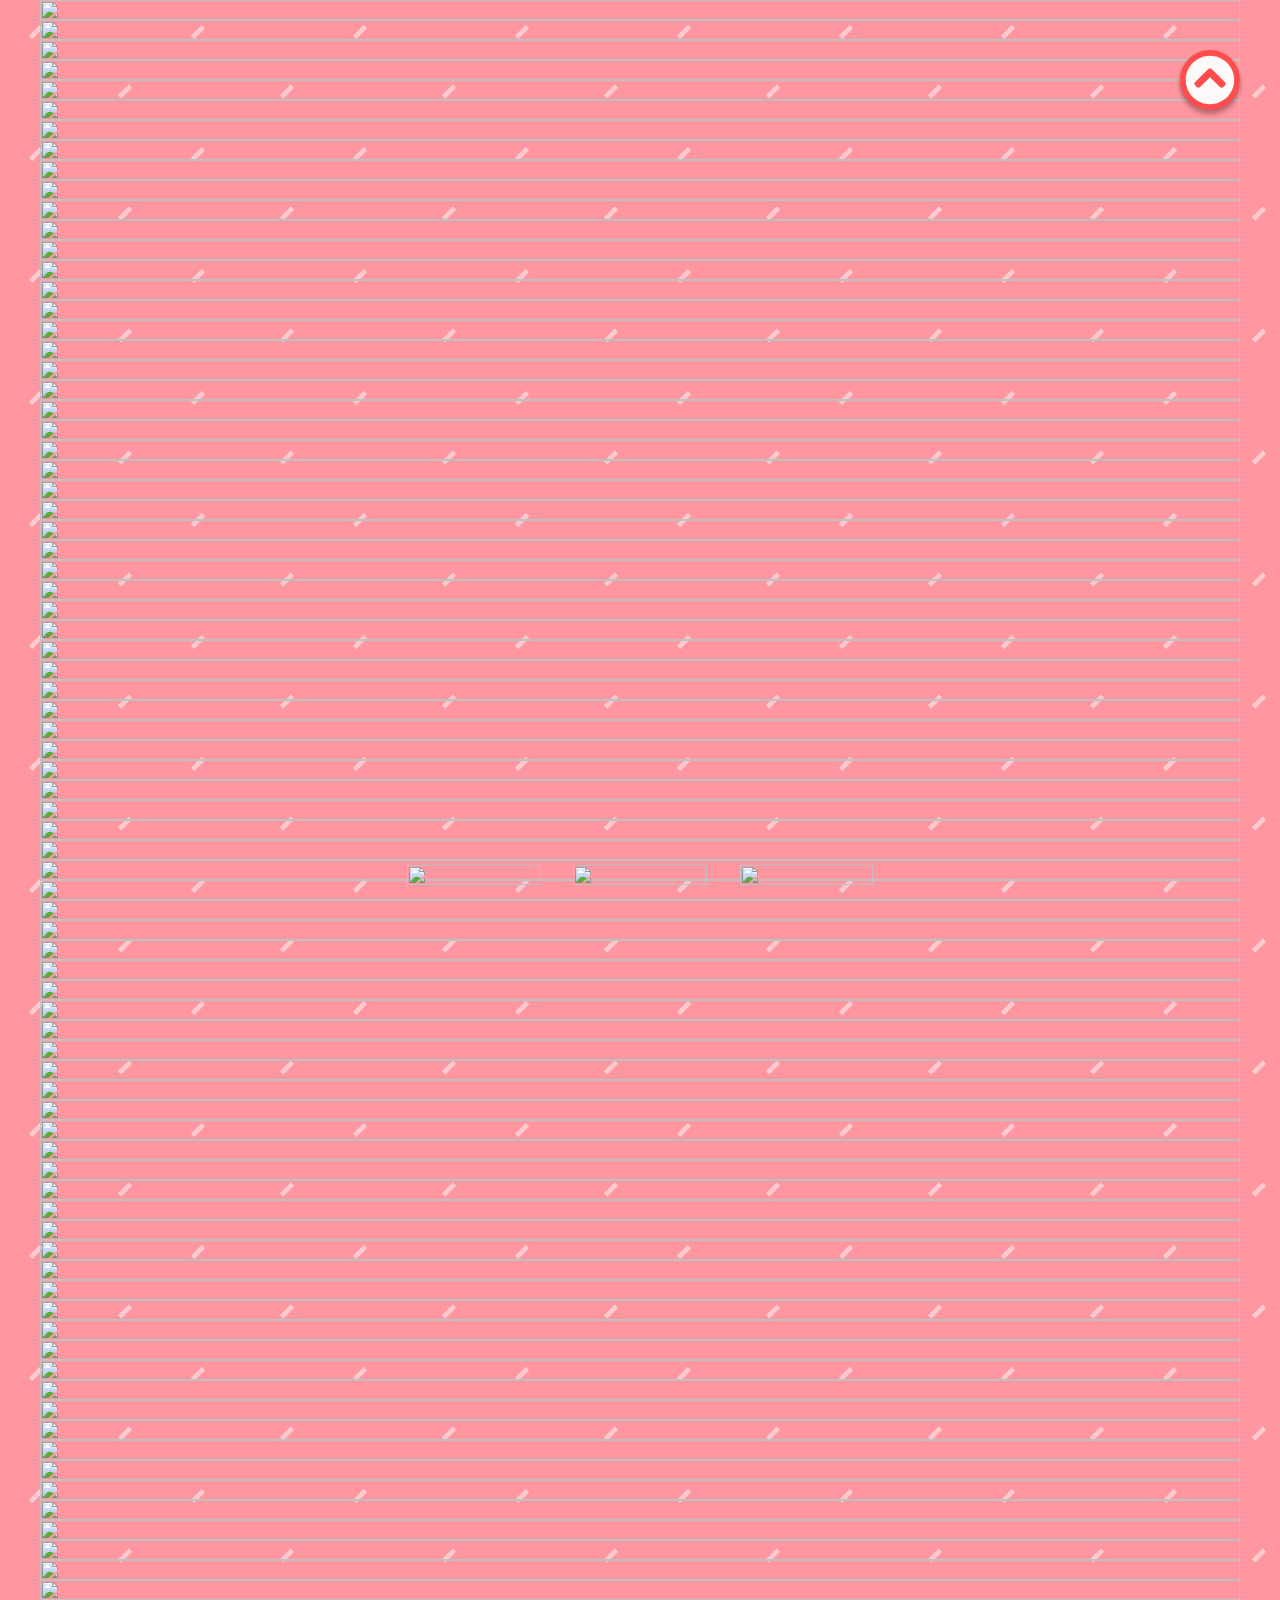
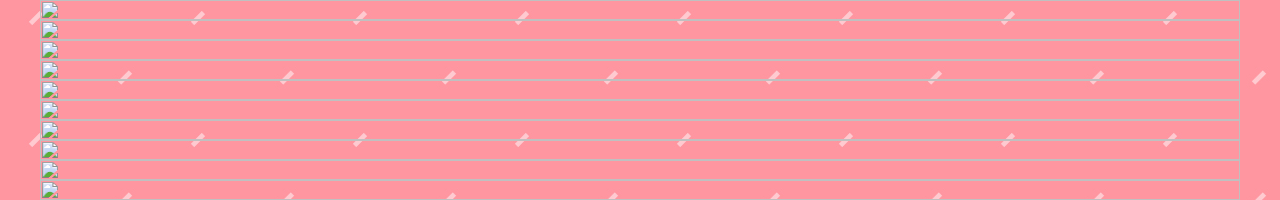
==== index_test.html @ 6b6ee04b "Create index_test.html" ====
<html class="h-100">
<head>
  <meta charset="utf-8">
  <meta name="viewport" content="width=device-width, initial-scale=1, shrink-to-fit=no">
  <meta http-equiv="Content-Type" content="text/html; charset=utf-8"/>
  <title>過年大賞 - 吃貨大團</title>


<!-- CSS -->
<link rel="stylesheet" href="css/bootstrap4-toggle.min.css"></link>
<link rel="stylesheet" href="/docs/4.2/dist/css/bootstrap.css"></link>
<link rel="stylesheet" href="/docs/4.2/assets/css/docs.min.css"></link>
<link rel="stylesheet" href="css/3.3.7_bootstrap.min.css"></link>
<link rel="stylesheet" href="css/4.3.1_bootstrap.min.css"></link>
<link rel="stylesheet" href="css/bootstrap-grid.css"></link>
<link rel="stylesheet" href="css/bootstrap-grid.min.css"></link>
<link rel="stylesheet" href="css/bootstrap-reboot.css"></link>
<link rel="stylesheet" href="css/bootstrap-reboot.min.css"></link>
<link rel="stylesheet" href="css/bootstrap.css"></link>
<link rel="stylesheet" href="css/bootstrap.min.css"></link>
<link rel="stylesheet" href="css/benwon.css"></link>
<link rel="stylesheet" href="https://fonts.googleapis.com/css?family=Noto+Sans+TC&display=swap"></link>
<!-- CSS -->

<!-- JS -->
<script src="js/2.0.0/jquery.min.js"></script>
<script src="js/fontawesome/all.js"></script>
<script src="js/bootstrap4-toggle.min.js"></script>
<script src="js/popper.min.js"></script>
<script src="js/2.1.1/jquery.min.js"></script>
<script src="js/bootstrap.min.js"></script>
<script src="js/4.3.1/bootstrap.min.js"></script>
<script src="js/jquery-3.3.1.slim.min.js"></script>
<script src="js/3.3.7/bootstrap.min.js"></script>
<script src="js/2.0.0/jquery.min.js"></script>
<script src="js/jquery.twzipcode.min.js"></script>

<script type="text/javascript">
$(function() {
   /* 按下GoTop按鈕時的事件 */
   $('#gotop').click(function(){
       jQuery("html,body").animate({
         scrollTop:0
     },500);
 });
   /* 偵測卷軸滑動時，往下滑超過400px就讓GoTop按鈕出現 */
   $(window).scroll(function() {
       if ( $(this).scrollTop() > 300){
           $('#gotop').fadeIn("fast");
       } else {
           $('#gotop').stop().fadeOut("fast");
       }
   });
});
</script>
<!-- JS -->


</head>
<body>

<!-- web 回到最上層 -->
<div class="visible-md visible-lg">
  <a id="gotop" class="gotop_web" href="#">
     <i class="fa fa-chevron-circle-up gotop"></i>
  </a>
</div>
<!-- 回到最上層 -->

<!-- phone 回到最上層 -->
<div class="hidden-md hidden-lg">
  <a id="gotop" class="gotop_phone" href="#">
     <i class="fa fa-chevron-circle-up gotop"></i>
  </a>
</div>
<!-- 回到最上層 -->




<!-- 粉色底 -->
<div class="container-fluid pink_bottom" >

  <!-- 選單 -->
  <nav class="navbar fixed-bottom navbar-expand-sm navbar-dark pa0000 ma0000">

    <div class="container pa0000 col-12 col-md-8 col-xl-5" >
      <div class="col-3 pa0000">
        <a href="#a1"><img src="https://benwon.com.tw/image/data/20191225_benwon_newyear/d5b363641e5aa5dc1235199806712f78_1.png" class="width-100" ></a>
      </div>
      <div class="col-3 pa0000">
        <a href="#a2"><img src="https://benwon.com.tw/image/data/20191225_benwon_newyear/dce71774c117b3118dbc6b7d6d781676_1.png" class="width-100" ></a>
      </div>
      <div class="col-3 pa0000">
        <a href="#a3"><img src="https://benwon.com.tw/image/data/20191225_benwon_newyear/ce1d564bc2757f6e315a436136288b8f_1.png" class="width-100" ></a>
      </div>
    </div>

  </nav>
  <!-- 選單 -->


  <!-- op 主視覺 -->
  <div class="row justify-content-center" >
    <div class="col-12 width-1200 text-center pa0000 ma0000">
      <img class="width-100" src="https://benwon.com.tw/image/data/20191225_benwon_newyear/9dd5358bbbd50cfa659d531ad199a2a5_1.png" >
    </div>
  </div>

  <!-- 1-1 -->
  <div class="row justify-content-center" >
    <div name="a1" id="a1" class="col-12 width-1200 text-center pa0000 ma0000">
      <img class="width-100" src="https://benwon.com.tw/image/data/20191225_benwon_newyear/1/1/10a7e444625e7c54da4c39823a22770e_1.png" >
    </div>
  </div>
  <div class="row justify-content-center" >
    <div class="col-12 width-1200 text-center pa0000 ma0000">
      <img class="width-100" src="https://benwon.com.tw/image/data/20191225_benwon_newyear/1/1/e33ea218fc88e838eaa5242079fefa49_1.png" >
    </div>
  </div>
  <div class="row justify-content-center" >
    <div class="col-12 width-1200 text-center pa0000 ma0000">
      <img class="width-100" src="https://benwon.com.tw/image/data/20191225_benwon_newyear/1/1/f6473c9826086217e27f3d893f518b14_1.png" >
    </div>
  </div>
  <div class="row justify-content-center" >
    <div class="col-12 width-1200 text-center pa0000 ma0000">
      <img class="width-100" src="https://benwon.com.tw/image/data/20191225_benwon_newyear/1/1/02e845501cda66d89813f9406341fba9_1.png" >
    </div>
  </div>
  <div class="row justify-content-center" >
    <div class="col-12 width-1200 text-center pa0000 ma0000">
      <img class="width-100" src="https://benwon.com.tw/image/data/20191225_benwon_newyear/1/1/652defcda0dc59f5ce1eead8829e4b36_1.png" >
    </div>
  </div>
  <div class="row justify-content-center" >
    <div class="col-12 width-1200 text-center pa0000 ma0000">
      <img class="width-100" src="https://benwon.com.tw/image/data/20191225_benwon_newyear/1/1/a9a0917dbcb43e2a004e886d0595c6ae_1.png" >
    </div>
  </div>
  <div class="row justify-content-center" >
    <div class="col-12 width-1200 text-center pa0000 ma0000">
      <img class="width-100" src="https://benwon.com.tw/image/data/20191225_benwon_newyear/1/1/823ba78a32d08da67420959ee616b868_1.png" >
    </div>
  </div>




    <!-- 1-2 -->
  <div class="row justify-content-center" >
    <div class="col-12 width-1200 text-center pa0000 ma0000">
      <img class="width-100" src="https://benwon.com.tw/image/data/20191225_benwon_newyear/1/2/785ae212bcb470ec2f7d8e1f20ff708e_1.png" >
    </div>
  </div>
  <div class="row justify-content-center" >
    <div class="col-12 width-1200 text-center pa0000 ma0000">
      <img class="width-100" src="https://benwon.com.tw/image/data/20191225_benwon_newyear/1/2/f5b3d91dda7d88bba6074415e177355d_1.png" >
    </div>
  </div>
  <div class="row justify-content-center" >
    <div class="col-12 width-1200 text-center pa0000 ma0000">
      <img class="width-100" src="https://benwon.com.tw/image/data/20191225_benwon_newyear/1/2/423dc9ea1bbd27f1a61b300643931fbd_1.png" >
    </div>
  </div>
  <div class="row justify-content-center" >
    <div class="col-12 width-1200 text-center pa0000 ma0000">
      <img class="width-100" src="https://benwon.com.tw/image/data/20191225_benwon_newyear/1/2/7fd2a36085b81e47da5821ff1ff10bd4_1.png" >
    </div>
  </div>
  <div class="row justify-content-center" >
    <div class="col-12 width-1200 text-center pa0000 ma0000">
      <img class="width-100" src="https://benwon.com.tw/image/data/20191225_benwon_newyear/1/2/8423c78527a285c98d11e0f15523a0ce_1.png" >
    </div>
  </div>
  <div class="row justify-content-center" >
    <div class="col-12 width-1200 text-center pa0000 ma0000">
      <img class="width-100" src="https://benwon.com.tw/image/data/20191225_benwon_newyear/1/2/e3fa6cffa9545a4960a5583e0bfa33d9_1.png" >
    </div>
  </div>

    <!-- 1-3 -->
  <div class="row justify-content-center" >
    <div class="col-12 width-1200 text-center pa0000 ma0000">
      <img class="width-100" src="https://benwon.com.tw/image/data/20191225_benwon_newyear/1/3/e3142d406f706ae2ec3622d96eb81e3d_1.png" >
    </div>
  </div>
  <div class="row justify-content-center" >
    <div class="col-12 width-1200 text-center pa0000 ma0000">
      <img class="width-100" src="https://benwon.com.tw/image/data/20191225_benwon_newyear/1/3/683eb8ced22b3451721403d68ea2626e_1.png" >
    </div>
  </div>
  <div class="row justify-content-center" >
    <div class="col-12 width-1200 text-center pa0000 ma0000">
      <img class="width-100" src="https://benwon.com.tw/image/data/20191225_benwon_newyear/1/3/06286a163141108cc9e3d9a59fca6542_1.png" >
    </div>
  </div>
  <div class="row justify-content-center" >
    <div class="col-12 width-1200 text-center pa0000 ma0000">
      <img class="width-100" src="https://benwon.com.tw/image/data/20191225_benwon_newyear/1/3/5ea6998473f3e4183d27d18a538fa1cc_1.png" >
    </div>
  </div>
  <div class="row justify-content-center" >
    <div class="col-12 width-1200 text-center pa0000 ma0000">
      <img class="width-100" src="https://benwon.com.tw/image/data/20191225_benwon_newyear/1/3/1cb4e1b6d386846505d6394640e27024_1.png" >
    </div>
  </div>
  <div class="row justify-content-center" >
    <div class="col-12 width-1200 text-center pa0000 ma0000">
      <img class="width-100" src="https://benwon.com.tw/image/data/20191225_benwon_newyear/1/3/24cdc9f127b3124086deaae3cac085f4_1.png" >
    </div>
  </div>
  <div class="row justify-content-center" >
    <div class="col-12 width-1200 text-center pa0000 ma0000">
      <img class="width-100" src="https://benwon.com.tw/image/data/20191225_benwon_newyear/1/3/ca91afc858d873bc63b75917412b5e51_1.png" >
    </div>
  </div>


    <!-- 2-1 -->
  <div class="row justify-content-center" >
    <div name="a2" id="a2" class="col-12 width-1200 text-center pa0000 ma0000">
      <img class="width-100" src="https://benwon.com.tw/image/data/20191225_benwon_newyear/2/1/794d341acf531d474482b6b88567042c_1.png" >
    </div>
  </div>
  <div class="row justify-content-center" >
    <div class="col-12 width-1200 text-center pa0000 ma0000">
      <img class="width-100" src="https://benwon.com.tw/image/data/20191225_benwon_newyear/2/1/93835c2cc843626ee272fbb09ccce04b_1.png" >
    </div>
  </div>
  <div class="row justify-content-center" >
    <div class="col-12 width-1200 text-center pa0000 ma0000">
      <img class="width-100" src="https://benwon.com.tw/image/data/20191225_benwon_newyear/2/1/f4a68331663ef9bc81f2c0ebe9751cad_1.png" >
    </div>
  </div>
  <div class="row justify-content-center" >
    <div class="col-12 width-1200 text-center pa0000 ma0000">
      <img class="width-100" src="https://benwon.com.tw/image/data/20191225_benwon_newyear/2/1/01ffd0fb36a49edbab7ef30a893aa867_1.png" >
    </div>
  </div>
  <div class="row justify-content-center" >
    <div class="col-12 width-1200 text-center pa0000 ma0000">
      <img class="width-100" src="https://benwon.com.tw/image/data/20191225_benwon_newyear/2/1/5f11dbef7fd2693e3c0499f891d4980c_1.png" >
    </div>
  </div>
  <div class="row justify-content-center" >
    <div class="col-12 width-1200 text-center pa0000 ma0000">
      <img class="width-100" src="https://benwon.com.tw/image/data/20191225_benwon_newyear/2/1/4529af14754359d8694b12af924b2a02_1.png" >
    </div>
  </div>
  <div class="row justify-content-center" >
    <div class="col-12 width-1200 text-center pa0000 ma0000">
      <img class="width-100" src="https://benwon.com.tw/image/data/20191225_benwon_newyear/2/1/8470991e74703e5463b14fd87b7b1ddf_1.png" >
    </div>
  </div>
  <div class="row justify-content-center" >
    <div class="col-12 width-1200 text-center pa0000 ma0000">
      <img class="width-100" src="https://benwon.com.tw/image/data/20191225_benwon_newyear/2/1/5a1abfc038732e446bf7982fb9e7e7d7_1.png" >
    </div>
  </div>
  <div class="row justify-content-center" >
    <div class="col-12 width-1200 text-center pa0000 ma0000">
      <img class="width-100" src="https://benwon.com.tw/image/data/20191225_benwon_newyear/2/1/a19eb1baa25c778a122c9f9b577fcea3_1.png" >
    </div>
  </div>
  <div class="row justify-content-center" >
    <div class="col-12 width-1200 text-center pa0000 ma0000">
      <img class="width-100" src="https://benwon.com.tw/image/data/20191225_benwon_newyear/2/1/adbf011e0967406e7226dae0e7a86ad2_1.png" >
    </div>
  </div>

    <!-- 2-2 -->
  <div class="row justify-content-center" >
    <div class="col-12 width-1200 text-center pa0000 ma0000">
      <img class="width-100" src="https://benwon.com.tw/image/data/20191225_benwon_newyear/2/2/10caa411955af4e7e92da128fec74d2b_1.png" >
    </div>
  </div>
  <div class="row justify-content-center" >
    <div class="col-12 width-1200 text-center pa0000 ma0000">
      <img class="width-100" src="https://benwon.com.tw/image/data/20191225_benwon_newyear/2/2/60dddaa9d99b6c168f7b08524823bb36_1.png" >
    </div>
  </div>
  <div class="row justify-content-center" >
    <div class="col-12 width-1200 text-center pa0000 ma0000">
      <img class="width-100" src="https://benwon.com.tw/image/data/20191225_benwon_newyear/2/2/a5d95d23ab66b45b67a9ed76d8926814_1.png" >
    </div>
  </div>
  <div class="row justify-content-center" >
    <div class="col-12 width-1200 text-center pa0000 ma0000">
      <img class="width-100" src="https://benwon.com.tw/image/data/20191225_benwon_newyear/2/2/83c534fe0eb5742246a681911b6474f5_1.png" >
    </div>
  </div>
  <div class="row justify-content-center" >
    <div class="col-12 width-1200 text-center pa0000 ma0000">
      <img class="width-100" src="https://benwon.com.tw/image/data/20191225_benwon_newyear/2/2/4335dda874fe55e849d0d8155645aa26_1.png" >
    </div>
  </div>
  <div class="row justify-content-center" >
    <div class="col-12 width-1200 text-center pa0000 ma0000">
      <img class="width-100" src="https://benwon.com.tw/image/data/20191225_benwon_newyear/2/2/e73c0d970258bfc735c6c879353ae947_1.png" >
    </div>
  </div>

    <!-- 2-3 -->
  <div class="row justify-content-center" >
    <div class="col-12 width-1200 text-center pa0000 ma0000">
      <img class="width-100" src="https://benwon.com.tw/image/data/20191225_benwon_newyear/2/3/5a3dae85c7054ac3795b0c2d95d75145_1.png" >
    </div>
  </div>
  <div class="row justify-content-center" >
    <div class="col-12 width-1200 text-center pa0000 ma0000">
      <img class="width-100" src="https://benwon.com.tw/image/data/20191225_benwon_newyear/2/3/710a035b96ef7e68e695840efec7d4bb_1.png" >
    </div>
  </div>
  <div class="row justify-content-center" >
    <div class="col-12 width-1200 text-center pa0000 ma0000">
      <img class="width-100" src="https://benwon.com.tw/image/data/20191225_benwon_newyear/2/3/d94d68eced88a4b3b93afdaad9a433dc_1.png" >
    </div>
  </div>
  <div class="row justify-content-center" >
    <div class="col-12 width-1200 text-center pa0000 ma0000">
      <img class="width-100" src="https://benwon.com.tw/image/data/20191225_benwon_newyear/2/3/614c95710bbd7e49241c802bb4122bb8_1.png" >
    </div>
  </div>
  <div class="row justify-content-center" >
    <div class="col-12 width-1200 text-center pa0000 ma0000">
      <img class="width-100" src="https://benwon.com.tw/image/data/20191225_benwon_newyear/2/3/dbf7877ab634461cdef629da15ef9b71_1.png" >
    </div>
  </div>
  <div class="row justify-content-center" >
    <div class="col-12 width-1200 text-center pa0000 ma0000">
      <img class="width-100" src="https://benwon.com.tw/image/data/20191225_benwon_newyear/2/3/81911dc94cccb606628931cb54c9c377_1.png" >
    </div>
  </div>
  <div class="row justify-content-center" >
    <div class="col-12 width-1200 text-center pa0000 ma0000">
      <img class="width-100" src="https://benwon.com.tw/image/data/20191225_benwon_newyear/2/3/c4e7cfb4dafa0fc8e430d30a88a9bae6_1.png" >
    </div>
  </div>
  <div class="row justify-content-center" >
    <div class="col-12 width-1200 text-center pa0000 ma0000">
      <img class="width-100" src="https://benwon.com.tw/image/data/20191225_benwon_newyear/2/3/c7c9f3c31360a88af71062c79a25552a_1.png" >
    </div>
  </div>


    <!-- 2-4 -->
  <div class="row justify-content-center" >
    <div class="col-12 width-1200 text-center pa0000 ma0000">
      <img class="width-100" src="https://benwon.com.tw/image/data/20191225_benwon_newyear/2/4/aa78938f7920f7a156eeb34ea0368552_1.png" >
    </div>
  </div>
  <div class="row justify-content-center" >
    <div class="col-12 width-1200 text-center pa0000 ma0000">
      <img class="width-100" src="https://benwon.com.tw/image/data/20191225_benwon_newyear/2/4/22b16ff7559c313d3db4f87844e8cc33_1.png" >
    </div>
  </div>
  <div class="row justify-content-center" >
    <div class="col-12 width-1200 text-center pa0000 ma0000">
      <img class="width-100" src="https://benwon.com.tw/image/data/20191225_benwon_newyear/2/4/29a0db0305e3a6db81e91cdf78606272_1.png" >
    </div>
  </div>
  <div class="row justify-content-center" >
    <div class="col-12 width-1200 text-center pa0000 ma0000">
      <img class="width-100" src="https://benwon.com.tw/image/data/20191225_benwon_newyear/2/4/96506d39783a64a7a0785b00f8c210b4_1.png" >
    </div>
  </div>
  <div class="row justify-content-center" >
    <div class="col-12 width-1200 text-center pa0000 ma0000">
      <img class="width-100" src="https://benwon.com.tw/image/data/20191225_benwon_newyear/2/4/9ed5a624e0a4822ed0d72525b5f71d1b_1.png" >
    </div>
  </div>
  <div class="row justify-content-center" >
    <div class="col-12 width-1200 text-center pa0000 ma0000">
      <img class="width-100" src="https://benwon.com.tw/image/data/20191225_benwon_newyear/2/4/2eb35576fc16beb4ab8e09db381e2552_1.png" >
    </div>
  </div>


    <!-- 3-1 -->
  <div class="row justify-content-center" >
    <div name="a3" id="a3" class="col-12 width-1200 text-center pa0000 ma0000">
      <img class="width-100" src="https://benwon.com.tw/image/data/20191225_benwon_newyear/3/1/5aca3197abe635ce41dab5d565a70b47_1.png" >
    </div>
  </div>
  <div class="row justify-content-center" >
    <div class="col-12 width-1200 text-center pa0000 ma0000">
      <img class="width-100" src="https://benwon.com.tw/image/data/20191225_benwon_newyear/3/1/a566feb2d5b57d0aef049cd52a538ba5_1.png" >
    </div>
  </div>
  <div class="row justify-content-center" >
    <div class="col-12 width-1200 text-center pa0000 ma0000">
      <img class="width-100" src="https://benwon.com.tw/image/data/20191225_benwon_newyear/3/1/8907e0b07a1659590c98da85d2b4c149_1.png" >
    </div>
  </div>
  <div class="row justify-content-center" >
    <div class="col-12 width-1200 text-center pa0000 ma0000">
      <img class="width-100" src="https://benwon.com.tw/image/data/20191225_benwon_newyear/3/1/3cf346fc98dbf1fd482e6be18d7c2965_1.png" >
    </div>
  </div>
  <div class="row justify-content-center" >
    <div class="col-12 width-1200 text-center pa0000 ma0000">
      <img class="width-100" src="https://benwon.com.tw/image/data/20191225_benwon_newyear/3/1/4cf40b0ca869ca6c8f0223049bc809a9_1.png" >
    </div>
  </div>
  <div class="row justify-content-center" >
    <div class="col-12 width-1200 text-center pa0000 ma0000">
      <img class="width-100" src="https://benwon.com.tw/image/data/20191225_benwon_newyear/3/1/988b4d06ac063acf72b8186ca423afed_1.png" >
    </div>
  </div>
  <div class="row justify-content-center" >
    <div class="col-12 width-1200 text-center pa0000 ma0000">
      <img class="width-100" src="https://benwon.com.tw/image/data/20191225_benwon_newyear/3/1/447d9532dae014494053dd30c138ac9f_1.png" >
    </div>
  </div>
  <div class="row justify-content-center" >
    <div class="col-12 width-1200 text-center pa0000 ma0000">
      <img class="width-100" src="https://benwon.com.tw/image/data/20191225_benwon_newyear/3/1/c227a7d1ce8bc09be4a760b9a36b6824_1.png" >
    </div>
  </div>


    <!-- 3-2 -->
  <div class="row justify-content-center" >
    <div class="col-12 width-1200 text-center pa0000 ma0000">
      <img class="width-100" src="https://benwon.com.tw/image/data/20191225_benwon_newyear/3/2/d69e3df734f5a71ecae2bc040132b492_1.png" >
    </div>
  </div>
  <div class="row justify-content-center" >
    <div class="col-12 width-1200 text-center pa0000 ma0000">
      <img class="width-100" src="https://benwon.com.tw/image/data/20191225_benwon_newyear/3/2/3b34413b18444fd499c7709846d524ab_1.png" >
    </div>
  </div>
  <div class="row justify-content-center" >
    <div class="col-12 width-1200 text-center pa0000 ma0000">
      <img class="width-100" src="https://benwon.com.tw/image/data/20191225_benwon_newyear/3/2/975c73aea3080c5f910e93b80921cb48_1.png" >
    </div>
  </div>
  <div class="row justify-content-center" >
    <div class="col-12 width-1200 text-center pa0000 ma0000">
      <img class="width-100" src="https://benwon.com.tw/image/data/20191225_benwon_newyear/3/2/0ed8449014912cba054a289e98eb0396_1.png" >
    </div>
  </div>
  <div class="row justify-content-center" >
    <div class="col-12 width-1200 text-center pa0000 ma0000">
      <img class="width-100" src="https://benwon.com.tw/image/data/20191225_benwon_newyear/3/2/bdde9942bf0280e97392dc215d56e18c_1.png" >
    </div>
  </div>
  <div class="row justify-content-center" >
    <div class="col-12 width-1200 text-center pa0000 ma0000">
      <img class="width-100" src="https://benwon.com.tw/image/data/20191225_benwon_newyear/3/2/344a62db41f1e8cee9dff00e9e5720cd_1.png" >
    </div>
  </div>
  <div class="row justify-content-center" >
    <div class="col-12 width-1200 text-center pa0000 ma0000">
      <img class="width-100" src="https://benwon.com.tw/image/data/20191225_benwon_newyear/3/2/8648745a498ae8cb453e69567e49beee_1.png" >
    </div>
  </div>
  <div class="row justify-content-center" >
    <div class="col-12 width-1200 text-center pa0000 ma0000">
      <img class="width-100" src="https://benwon.com.tw/image/data/20191225_benwon_newyear/3/2/4619bd9002053edd0d33112d82df9695_1.png" >
    </div>
  </div>
  <div class="row justify-content-center" >
    <div class="col-12 width-1200 text-center pa0000 ma0000">
      <img class="width-100" src="https://benwon.com.tw/image/data/20191225_benwon_newyear/3/2/04d661b89d05020b8ccc24ec68853921_1.png" >
    </div>
  </div>
  <div class="row justify-content-center" >
    <div class="col-12 width-1200 text-center pa0000 ma0000">
      <img class="width-100" src="https://benwon.com.tw/image/data/20191225_benwon_newyear/3/2/b299a5d86221ad9fcb54b077bea8a894_1.png" >
    </div>
  </div>


    <!-- 3-3 -->
  <div class="row justify-content-center" >
    <div class="col-12 width-1200 text-center pa0000 ma0000">
      <img class="width-100" src="https://benwon.com.tw/image/data/20191225_benwon_newyear/3/3/31a80d55195aa10bdf8a0b8107e7bf56_1.png" >
    </div>
  </div>
  <div class="row justify-content-center" >
    <div class="col-12 width-1200 text-center pa0000 ma0000">
      <img class="width-100" src="https://benwon.com.tw/image/data/20191225_benwon_newyear/3/3/2dbafd9688b9dcd6e7060a1ce8570495_1.png" >
    </div>
  </div>
  <div class="row justify-content-center" >
    <div class="col-12 width-1200 text-center pa0000 ma0000">
      <img class="width-100" src="https://benwon.com.tw/image/data/20191225_benwon_newyear/3/3/712767c932f3ee14b256170a4fc3d508_1.png" >
    </div>
  </div>
  <div class="row justify-content-center" >
    <div class="col-12 width-1200 text-center pa0000 ma0000">
      <img class="width-100" src="https://benwon.com.tw/image/data/20191225_benwon_newyear/3/3/979a5e74de414109f5d835e53f3ceabf_1.png" >
    </div>
  </div>
  <div class="row justify-content-center" >
    <div class="col-12 width-1200 text-center pa0000 ma0000">
      <img class="width-100" src="https://benwon.com.tw/image/data/20191225_benwon_newyear/3/3/d9177884c195c66acd3a3674a98361ed_1.png" >
    </div>
  </div>
  <div class="row justify-content-center" >
    <div class="col-12 width-1200 text-center pa0000 ma0000">
      <img class="width-100" src="https://benwon.com.tw/image/data/20191225_benwon_newyear/3/3/5893b6bde78d6d6dafa032e87b864bfa_1.png" >
    </div>
  </div>
  <div class="row justify-content-center" >
    <div class="col-12 width-1200 text-center pa0000 ma0000">
      <img class="width-100" src="https://benwon.com.tw/image/data/20191225_benwon_newyear/3/3/32ad27401a2c5c8b7edf0a90b14aeba9_1.png" >
    </div>
  </div>


    <!-- 3-4 -->
  <div class="row justify-content-center" >
    <div class="col-12 width-1200 text-center pa0000 ma0000">
      <img class="width-100" src="https://benwon.com.tw/image/data/20191225_benwon_newyear/3/4/cc3a39de57a441f03c6d3e49da9e6dde_1.png" >
    </div>
  </div>
  <div class="row justify-content-center" >
    <div class="col-12 width-1200 text-center pa0000 ma0000">
      <img class="width-100" src="https://benwon.com.tw/image/data/20191225_benwon_newyear/3/4/81c0e442ab6ed67f2bbd1f6582f8d51a_1.png" >
    </div>
  </div>
  <div class="row justify-content-center" >
    <div class="col-12 width-1200 text-center pa0000 ma0000">
      <img class="width-100" src="https://benwon.com.tw/image/data/20191225_benwon_newyear/3/4/01d6f005ec55705791ba5a120ef5b138_1.png" >
    </div>
  </div>
  <div class="row justify-content-center" >
    <div class="col-12 width-1200 text-center pa0000 ma0000">
      <img class="width-100" src="https://benwon.com.tw/image/data/20191225_benwon_newyear/3/4/dcc8c82f820361ed528aba0b1ce2234d_1.png" >
    </div>
  </div>
  <div class="row justify-content-center" >
    <div class="col-12 width-1200 text-center pa0000 ma0000">
      <img class="width-100" src="https://benwon.com.tw/image/data/20191225_benwon_newyear/3/4/98becb573127d164b644022a9a708b70_1.png" >
    </div>
  </div>
  <div class="row justify-content-center" >
    <div class="col-12 width-1200 text-center pa0000 ma0000">
      <img class="width-100" src="https://benwon.com.tw/image/data/20191225_benwon_newyear/3/4/d658eb3467bb483f5e848e53c7b117a1_1.png" >
    </div>
  </div>
  <div class="row justify-content-center" >
    <div class="col-12 width-1200 text-center pa0000 ma0000">
      <img class="width-100" src="https://benwon.com.tw/image/data/20191225_benwon_newyear/3/4/6ac65a1de9f89cace4b3c824e2444a1f_1.png" >
    </div>
  </div>


    <!-- 3-5 -->
  <div class="row justify-content-center" >
    <div class="col-12 width-1200 text-center pa0000 ma0000">
      <img class="width-100" src="https://benwon.com.tw/image/data/20191225_benwon_newyear/3/5/804b3c9eb7c3c33924c28b415ef88a25_1.png" >
    </div>
  </div>
  <div class="row justify-content-center" >
    <div class="col-12 width-1200 text-center pa0000 ma0000">
      <img class="width-100" src="https://benwon.com.tw/image/data/20191225_benwon_newyear/3/5/1ff6d0b3fba0c459c641908a08044ac0_1.png" >
    </div>
  </div>
  <div class="row justify-content-center" >
    <div class="col-12 width-1200 text-center pa0000 ma0000">
      <img class="width-100" src="https://benwon.com.tw/image/data/20191225_benwon_newyear/3/5/f02a9722f447ac199eb783d4f52b70ed_1.png" >
    </div>
  </div>
  <div class="row justify-content-center" >
    <div class="col-12 width-1200 text-center pa0000 ma0000">
      <img class="width-100" src="https://benwon.com.tw/image/data/20191225_benwon_newyear/3/5/965d5338a2f48a9a02a621498a0090af_1.png" >
    </div>
  </div>
  <div class="row justify-content-center" >
    <div class="col-12 width-1200 text-center pa0000 ma0000">
      <img class="width-100" src="https://benwon.com.tw/image/data/20191225_benwon_newyear/3/5/92cb84b159d551ccf46b17a525f5c527_1.png" >
    </div>
  </div>
  <div class="row justify-content-center" >
    <div class="col-12 width-1200 text-center pa0000 ma0000">
      <img class="width-100" src="https://benwon.com.tw/image/data/20191225_benwon_newyear/3/5/56d6d28b4fd811e55037fb62a20119e0_1.png" >
    </div>
  </div>
  <div class="row justify-content-center" >
    <div class="col-12 width-1200 text-center pa0000 ma0000">
      <img class="width-100" src="https://benwon.com.tw/image/data/20191225_benwon_newyear/3/5/522307e465c65e8837d0cd7a8a8b5f0a_1.png" >
    </div>
  </div>


</div>
<!-- 粉色底 -->


</body>
</html>
---- css/bootstrap4-toggle.min.css ----
.btn-group-xs>.btn, .btn-xs {
  padding: .35rem .4rem .25rem;
  font-size: .875rem;
  line-height: .5;
  border-radius: .2rem
}
.checkbox label .toggle, .checkbox-inline .toggle {
  margin-left: -1.25rem;
  margin-right: .35rem
}
.toggle {
  position: relative;
  overflow: hidden
}
.toggle.btn.btn-light, .toggle.btn.btn-outline-light {
  border-color: rgba(0, 0, 0, .15)
}
.toggle input[type=checkbox] {
  display: none
}
.toggle-group {
  position: absolute;
  width: 200%;
  top: 0;
  bottom: 0;
  left: 0;
  transition: left .35s;
  -webkit-transition: left .35s;
  -moz-user-select: none;
  -webkit-user-select: none
}
.toggle-group label, .toggle-group span {
  cursor: pointer
}
.toggle.off .toggle-group {
  left: -100%
}
.toggle-on {
  position: absolute;
  top: 0;
  bottom: 0;
  left: 0;
  right: 50%;
  margin: 0;
  border: 0;
  border-radius: 0
}
.toggle-off {
  position: absolute;
  top: 0;
  bottom: 0;
  left: 50%;
  right: 0;
  margin: 0;
  border: 0;
  border-radius: 0;
  box-shadow: none
}
.toggle-handle {
  position: relative;
  margin: 0 auto;
  padding-top: 0;
  padding-bottom: 0;
  height: 100%;
  width: 0;
  border-width: 0 1px;
  background-color: #fff
}
.toggle.btn-outline-primary .toggle-handle {
  background-color: var(--primary);
  border-color: var(--primary)
}
.toggle.btn-outline-secondary .toggle-handle {
  background-color: var(--secondary);
  border-color: var(--secondary)
}
.toggle.btn-outline-success .toggle-handle {
  background-color: var(--success);
  border-color: var(--success)
}
.toggle.btn-outline-danger .toggle-handle {
  background-color: var(--danger);
  border-color: var(--danger)
}
.toggle.btn-outline-warning .toggle-handle {
  background-color: var(--warning);
  border-color: var(--warning)
}
.toggle.btn-outline-info .toggle-handle {
  background-color: var(--info);
  border-color: var(--info)
}
.toggle.btn-outline-light .toggle-handle {
  background-color: var(--light);
  border-color: var(--light)
}
.toggle.btn-outline-dark .toggle-handle {
  background-color: var(--dark);
  border-color: var(--dark)
}
.toggle[class*=btn-outline]:hover .toggle-handle {
  background-color: var(--light);
  opacity: .5
}
.toggle.btn {
  min-width: 3.7rem;
  min-height: 2.15rem
}
.toggle-on.btn {
  padding-right: 1.5rem
}
.toggle-off.btn {
  padding-left: 1.5rem
}
.toggle.btn-lg {
  min-width: 5rem;
  min-height: 2.815rem
}
.toggle-on.btn-lg {
  padding-right: 2rem
}
.toggle-off.btn-lg {
  padding-left: 2rem
}
.toggle-handle.btn-lg {
  width: 2.5rem
}
.toggle.btn-sm {
  min-width: 3.125rem;
  min-height: 1.938rem
}
.toggle-on.btn-sm {
  padding-right: 1rem
}
.toggle-off.btn-sm {
  padding-left: 1rem
}
.toggle.btn-xs {
  min-width: 2.19rem;
  min-height: 1.375rem
}
.toggle-on.btn-xs {
  padding-right: .8rem
}
.toggle-off.btn-xs {
  padding-left: .8rem
}
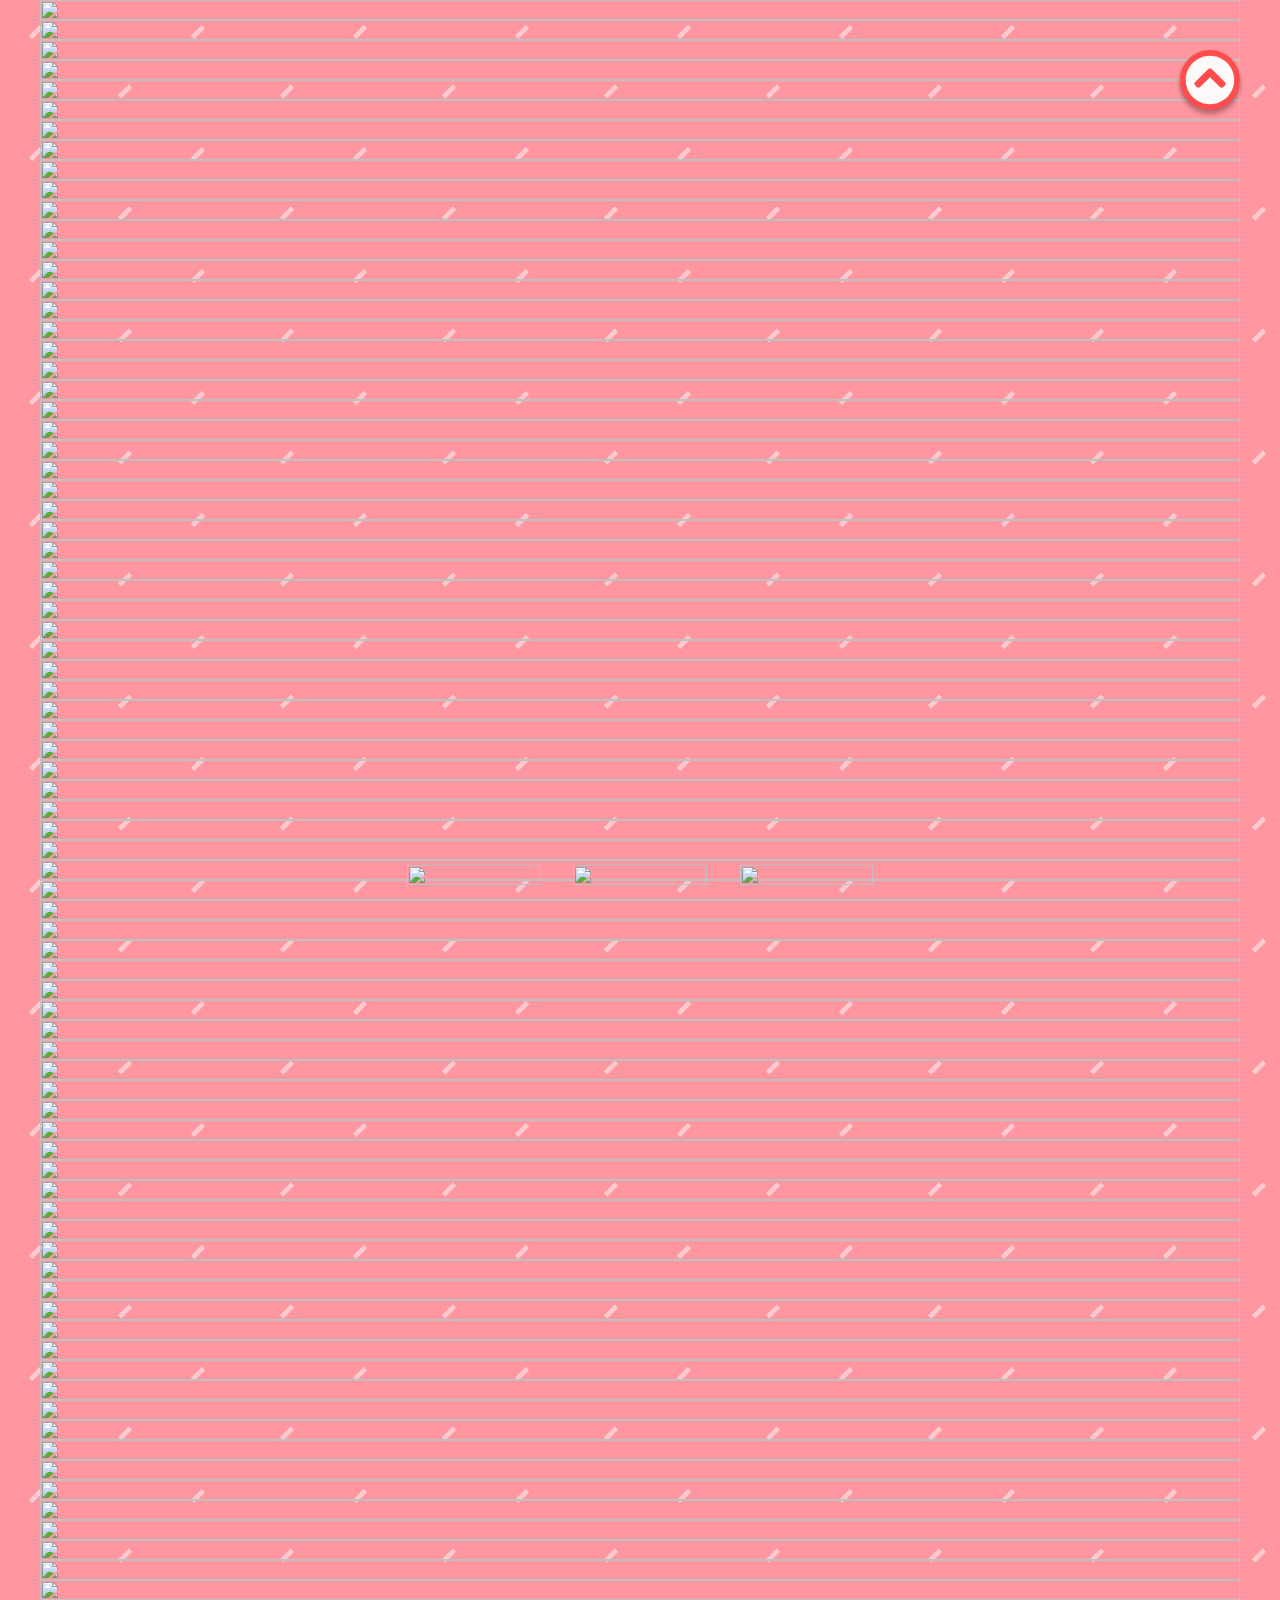
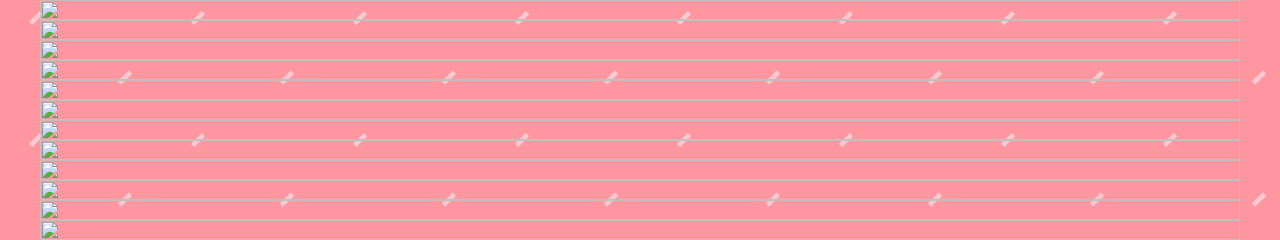
==== commit 9443fa79: "800" ====
--- a/index_test.html
+++ b/index_test.html
@@ -3,7 +3,7 @@
   <meta charset="utf-8">
   <meta name="viewport" content="width=device-width, initial-scale=1, shrink-to-fit=no">
   <meta http-equiv="Content-Type" content="text/html; charset=utf-8"/>
-  <title>過年大賞 - 吃貨大團</title>
+  <title>過年大賞 - 吃貨大團(測試機)</title>
 
 
 <!-- CSS -->
@@ -103,44 +103,54 @@
   <!-- op 主視覺 -->
   <div class="row justify-content-center" >
     <div class="col-12 width-1200 text-center pa0000 ma0000">
-      <img class="width-100" src="https://benwon.com.tw/image/data/20191225_benwon_newyear/9dd5358bbbd50cfa659d531ad199a2a5_1.png" >
+      <img class="width-100" src="https://benwon.com.tw/image/data/20191225_benwon_newyear/e817dc7fcf4e9640ce5b7855c7f459f1_1.jpg" >
+    </div>
+  </div>
+  <div class="row justify-content-center" >
+    <div class="col-12 width-1200 text-center pa0000 ma0000">
+      <img class="width-100" src="https://benwon.com.tw/image/data/20191225_benwon_newyear/e69b941353a3bb60b9b6bfccd59fd2f1_1.png" >
     </div>
   </div>
 
   <!-- 1-1 -->
   <div class="row justify-content-center" >
     <div name="a1" id="a1" class="col-12 width-1200 text-center pa0000 ma0000">
-      <img class="width-100" src="https://benwon.com.tw/image/data/20191225_benwon_newyear/1/1/10a7e444625e7c54da4c39823a22770e_1.png" >
-    </div>
-  </div>
-  <div class="row justify-content-center" >
-    <div class="col-12 width-1200 text-center pa0000 ma0000">
-      <img class="width-100" src="https://benwon.com.tw/image/data/20191225_benwon_newyear/1/1/e33ea218fc88e838eaa5242079fefa49_1.png" >
-    </div>
-  </div>
-  <div class="row justify-content-center" >
-    <div class="col-12 width-1200 text-center pa0000 ma0000">
-      <img class="width-100" src="https://benwon.com.tw/image/data/20191225_benwon_newyear/1/1/f6473c9826086217e27f3d893f518b14_1.png" >
-    </div>
-  </div>
-  <div class="row justify-content-center" >
-    <div class="col-12 width-1200 text-center pa0000 ma0000">
-      <img class="width-100" src="https://benwon.com.tw/image/data/20191225_benwon_newyear/1/1/02e845501cda66d89813f9406341fba9_1.png" >
-    </div>
-  </div>
-  <div class="row justify-content-center" >
-    <div class="col-12 width-1200 text-center pa0000 ma0000">
-      <img class="width-100" src="https://benwon.com.tw/image/data/20191225_benwon_newyear/1/1/652defcda0dc59f5ce1eead8829e4b36_1.png" >
-    </div>
-  </div>
-  <div class="row justify-content-center" >
-    <div class="col-12 width-1200 text-center pa0000 ma0000">
-      <img class="width-100" src="https://benwon.com.tw/image/data/20191225_benwon_newyear/1/1/a9a0917dbcb43e2a004e886d0595c6ae_1.png" >
-    </div>
-  </div>
-  <div class="row justify-content-center" >
-    <div class="col-12 width-1200 text-center pa0000 ma0000">
-      <img class="width-100" src="https://benwon.com.tw/image/data/20191225_benwon_newyear/1/1/823ba78a32d08da67420959ee616b868_1.png" >
+      <img class="width-100" src="https://benwon.com.tw/image/data/20191225_benwon_newyear/1/800-1/71ddc09b220c06fb57490b9ac7862439_1.png" >
+    </div>
+  </div>
+  <div class="row justify-content-center" >
+    <div class="col-12 width-1200 text-center pa0000 ma0000">
+      <img class="width-100" src="https://benwon.com.tw/image/data/20191225_benwon_newyear/1/800-1/4f13e127b5be6509be94ec7a5d66eb4f_1.png" >
+    </div>
+  </div>
+  <div class="row justify-content-center" >
+    <div class="col-12 width-1200 text-center pa0000 ma0000">
+      <img class="width-100" src="https://benwon.com.tw/image/data/20191225_benwon_newyear/1/800-1/ad468dd7b3ba11feaa1400bca0fdfdaf_1.png" >
+    </div>
+  </div>
+  <div class="row justify-content-center" >
+    <div class="col-12 width-1200 text-center pa0000 ma0000">
+      <img class="width-100" src="https://benwon.com.tw/image/data/20191225_benwon_newyear/1/800-1/b4bd2cf718b7993a15fea51d397ab9a1_1.png" >
+    </div>
+  </div>
+  <div class="row justify-content-center" >
+    <div class="col-12 width-1200 text-center pa0000 ma0000">
+      <img class="width-100" src="https://benwon.com.tw/image/data/20191225_benwon_newyear/1/800-1/82043e02f1d32c7d2498db5eeac163ac_1.png" >
+    </div>
+  </div>
+  <div class="row justify-content-center" >
+    <div class="col-12 width-1200 text-center pa0000 ma0000">
+      <img class="width-100" src="https://benwon.com.tw/image/data/20191225_benwon_newyear/1/800-1/cd1b0086697090a93d1a88c7e92b00d7_1.png" >
+    </div>
+  </div>
+  <div class="row justify-content-center" >
+    <div class="col-12 width-1200 text-center pa0000 ma0000">
+      <img class="width-100" src="https://benwon.com.tw/image/data/20191225_benwon_newyear/1/800-1/4dce10cff1a61fdb2c728328d3406ff9_1.png" >
+    </div>
+  </div>
+  <div class="row justify-content-center" >
+    <div class="col-12 width-1200 text-center pa0000 ma0000">
+      <img class="width-100" src="https://benwon.com.tw/image/data/20191225_benwon_newyear/1/800-1/90c86f9214ca122895aea3abc2ab5673_1.png" >
     </div>
   </div>
 
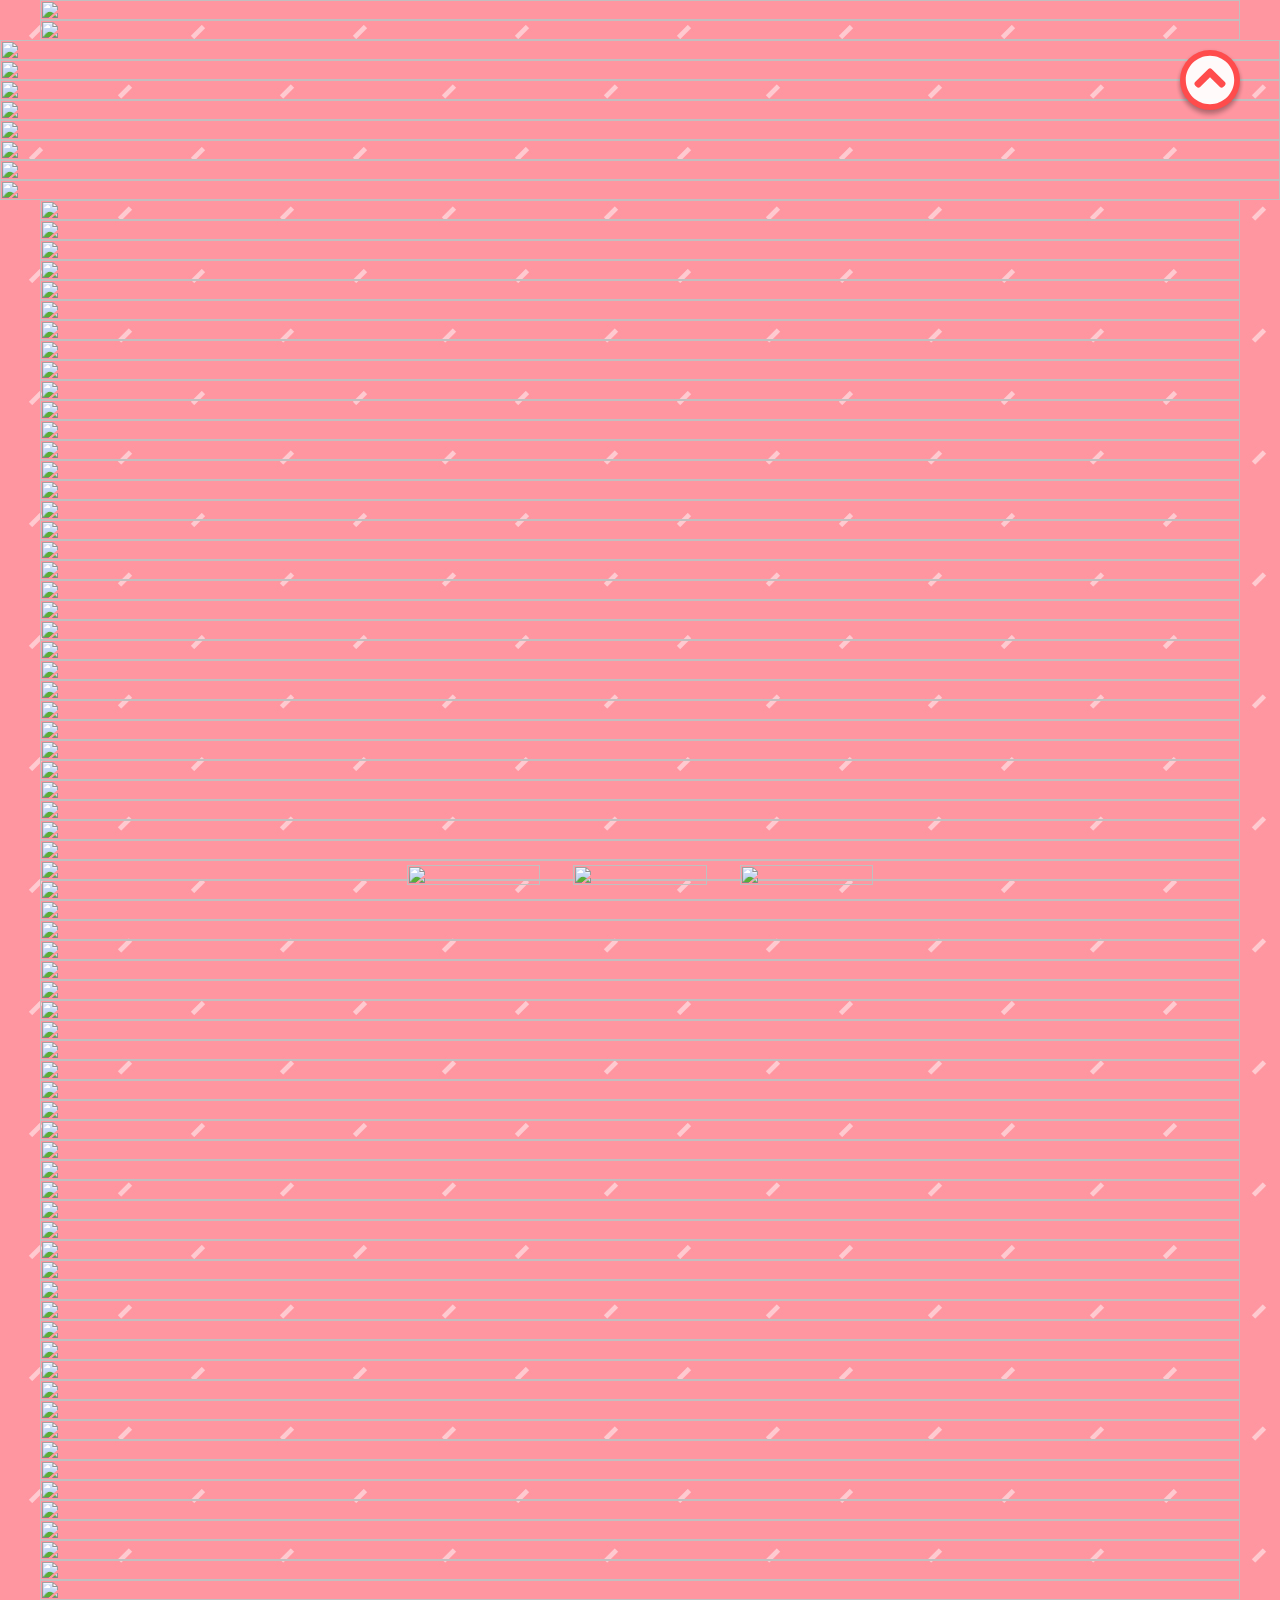
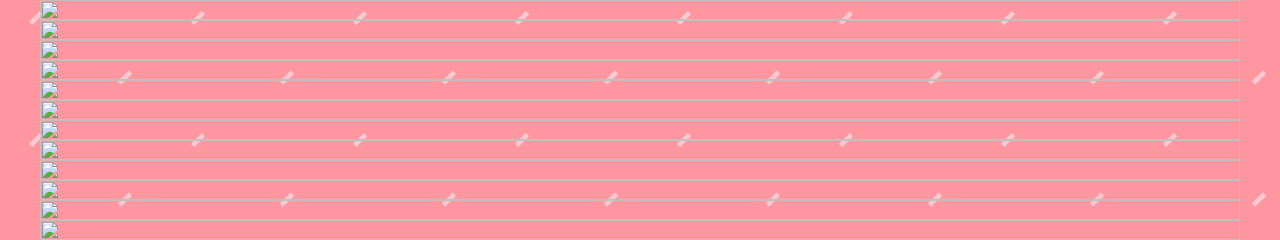
==== commit f2a2e2df: "d" ====
--- a/index_test.html
+++ b/index_test.html
@@ -114,42 +114,42 @@
 
   <!-- 1-1 -->
   <div class="row justify-content-center" >
-    <div name="a1" id="a1" class="col-12 width-1200 text-center pa0000 ma0000">
+    <div name="a1" id="a1" class="col-12 width-800 text-center pa0000 ma0000">
       <img class="width-100" src="https://benwon.com.tw/image/data/20191225_benwon_newyear/1/800-1/71ddc09b220c06fb57490b9ac7862439_1.png" >
     </div>
   </div>
   <div class="row justify-content-center" >
-    <div class="col-12 width-1200 text-center pa0000 ma0000">
+    <div class="col-12 width-800 text-center pa0000 ma0000">
       <img class="width-100" src="https://benwon.com.tw/image/data/20191225_benwon_newyear/1/800-1/4f13e127b5be6509be94ec7a5d66eb4f_1.png" >
     </div>
   </div>
   <div class="row justify-content-center" >
-    <div class="col-12 width-1200 text-center pa0000 ma0000">
+    <div class="col-12 width-800 text-center pa0000 ma0000">
       <img class="width-100" src="https://benwon.com.tw/image/data/20191225_benwon_newyear/1/800-1/ad468dd7b3ba11feaa1400bca0fdfdaf_1.png" >
     </div>
   </div>
   <div class="row justify-content-center" >
-    <div class="col-12 width-1200 text-center pa0000 ma0000">
+    <div class="col-12 width-800 text-center pa0000 ma0000">
       <img class="width-100" src="https://benwon.com.tw/image/data/20191225_benwon_newyear/1/800-1/b4bd2cf718b7993a15fea51d397ab9a1_1.png" >
     </div>
   </div>
   <div class="row justify-content-center" >
-    <div class="col-12 width-1200 text-center pa0000 ma0000">
+    <div class="col-12 width-800 text-center pa0000 ma0000">
       <img class="width-100" src="https://benwon.com.tw/image/data/20191225_benwon_newyear/1/800-1/82043e02f1d32c7d2498db5eeac163ac_1.png" >
     </div>
   </div>
   <div class="row justify-content-center" >
-    <div class="col-12 width-1200 text-center pa0000 ma0000">
+    <div class="col-12 width-800 text-center pa0000 ma0000">
       <img class="width-100" src="https://benwon.com.tw/image/data/20191225_benwon_newyear/1/800-1/cd1b0086697090a93d1a88c7e92b00d7_1.png" >
     </div>
   </div>
   <div class="row justify-content-center" >
-    <div class="col-12 width-1200 text-center pa0000 ma0000">
+    <div class="col-12 width-800 text-center pa0000 ma0000">
       <img class="width-100" src="https://benwon.com.tw/image/data/20191225_benwon_newyear/1/800-1/4dce10cff1a61fdb2c728328d3406ff9_1.png" >
     </div>
   </div>
   <div class="row justify-content-center" >
-    <div class="col-12 width-1200 text-center pa0000 ma0000">
+    <div class="col-12 width-800 text-center pa0000 ma0000">
       <img class="width-100" src="https://benwon.com.tw/image/data/20191225_benwon_newyear/1/800-1/90c86f9214ca122895aea3abc2ab5673_1.png" >
     </div>
   </div>
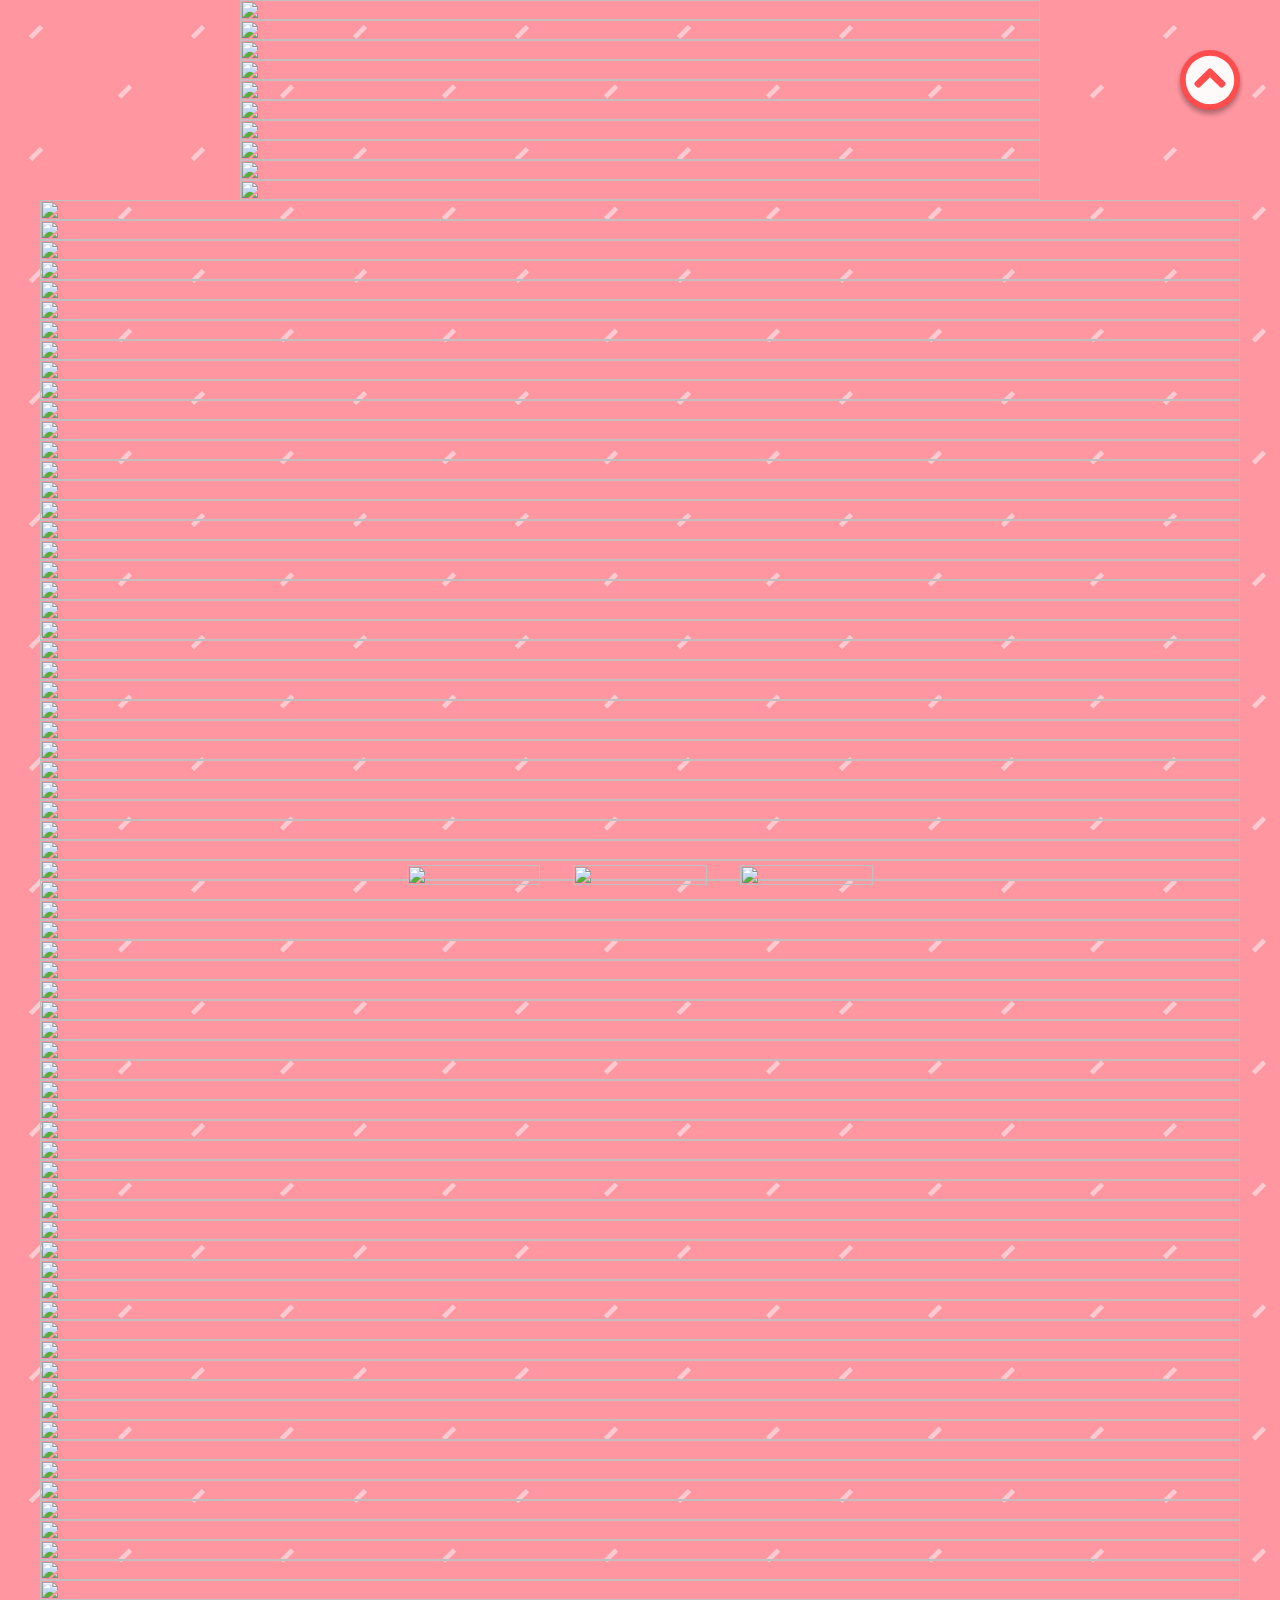
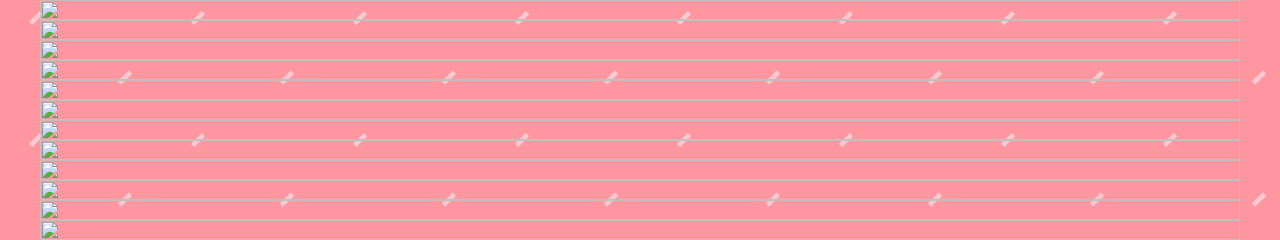
==== commit 53476ff2: "1" ====
--- a/index_test.html
+++ b/index_test.html
@@ -102,12 +102,12 @@
 
   <!-- op 主視覺 -->
   <div class="row justify-content-center" >
-    <div class="col-12 width-1200 text-center pa0000 ma0000">
+    <div class="col-12 width-800 text-center pa0000 ma0000">
       <img class="width-100" src="https://benwon.com.tw/image/data/20191225_benwon_newyear/e817dc7fcf4e9640ce5b7855c7f459f1_1.jpg" >
     </div>
   </div>
   <div class="row justify-content-center" >
-    <div class="col-12 width-1200 text-center pa0000 ma0000">
+    <div class="col-12 width-800 text-center pa0000 ma0000">
       <img class="width-100" src="https://benwon.com.tw/image/data/20191225_benwon_newyear/e69b941353a3bb60b9b6bfccd59fd2f1_1.png" >
     </div>
   </div>
--- a/css/benwon.css
+++ b/css/benwon.css
@@ -942,6 +942,10 @@
   max-width: 1200px;
 }
 
+.width-800 {
+  max-width: 800px;
+}
+
 /*下方logo*/
 .product_pg_bottom_logo {
   max-width: 70px;
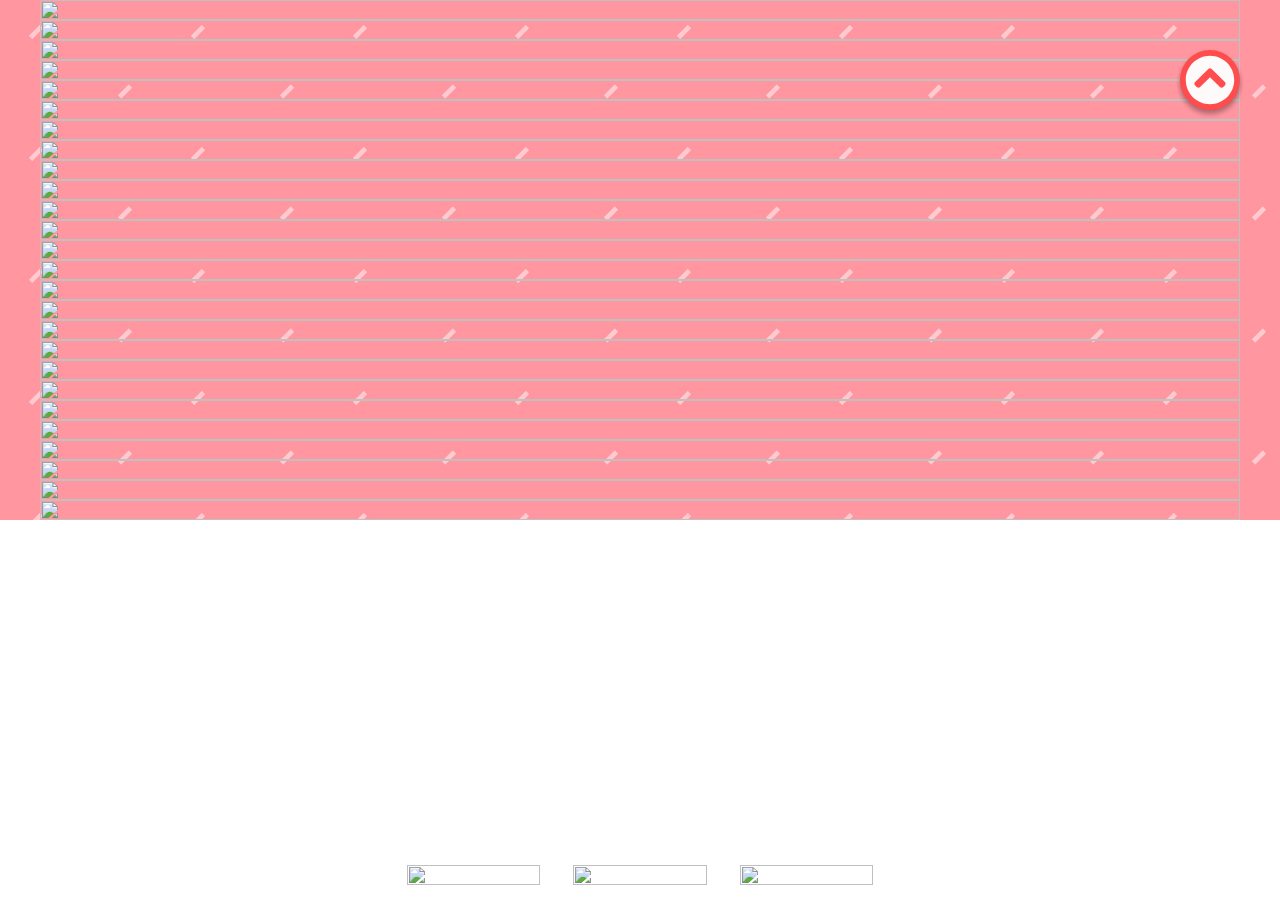
==== commit 312c2bb8: "3-2圖順序修改" ====
--- a/index_test.html
+++ b/index_test.html
@@ -102,497 +102,157 @@
 
   <!-- op 主視覺 -->
   <div class="row justify-content-center" >
-    <div class="col-12 width-800 text-center pa0000 ma0000">
-      <img class="width-100" src="https://benwon.com.tw/image/data/20191225_benwon_newyear/e817dc7fcf4e9640ce5b7855c7f459f1_1.jpg" >
-    </div>
-  </div>
-  <div class="row justify-content-center" >
-    <div class="col-12 width-800 text-center pa0000 ma0000">
-      <img class="width-100" src="https://benwon.com.tw/image/data/20191225_benwon_newyear/e69b941353a3bb60b9b6bfccd59fd2f1_1.png" >
+    <div class="col-12 width-1200 text-center pa0000 ma0000">
+      <img class="width-100" src="https://benwon.com.tw/image/data/20191225_benwon_newyear/op/59483fa7397e3f9cf8fa5c3bba8da13a_1.png" >
+    </div>
+  </div>
+  <div class="row justify-content-center" >
+    <div class="col-12 width-1200 text-center pa0000 ma0000">
+      <img class="width-100" src="https://benwon.com.tw/image/data/20191225_benwon_newyear/op/6423945c44c39a1f4ae176e8423bc297_1.png" >
     </div>
   </div>
 
   <!-- 1-1 -->
   <div class="row justify-content-center" >
-    <div name="a1" id="a1" class="col-12 width-800 text-center pa0000 ma0000">
-      <img class="width-100" src="https://benwon.com.tw/image/data/20191225_benwon_newyear/1/800-1/71ddc09b220c06fb57490b9ac7862439_1.png" >
-    </div>
-  </div>
-  <div class="row justify-content-center" >
-    <div class="col-12 width-800 text-center pa0000 ma0000">
-      <img class="width-100" src="https://benwon.com.tw/image/data/20191225_benwon_newyear/1/800-1/4f13e127b5be6509be94ec7a5d66eb4f_1.png" >
-    </div>
-  </div>
-  <div class="row justify-content-center" >
-    <div class="col-12 width-800 text-center pa0000 ma0000">
-      <img class="width-100" src="https://benwon.com.tw/image/data/20191225_benwon_newyear/1/800-1/ad468dd7b3ba11feaa1400bca0fdfdaf_1.png" >
-    </div>
-  </div>
-  <div class="row justify-content-center" >
-    <div class="col-12 width-800 text-center pa0000 ma0000">
-      <img class="width-100" src="https://benwon.com.tw/image/data/20191225_benwon_newyear/1/800-1/b4bd2cf718b7993a15fea51d397ab9a1_1.png" >
-    </div>
-  </div>
-  <div class="row justify-content-center" >
-    <div class="col-12 width-800 text-center pa0000 ma0000">
-      <img class="width-100" src="https://benwon.com.tw/image/data/20191225_benwon_newyear/1/800-1/82043e02f1d32c7d2498db5eeac163ac_1.png" >
-    </div>
-  </div>
-  <div class="row justify-content-center" >
-    <div class="col-12 width-800 text-center pa0000 ma0000">
-      <img class="width-100" src="https://benwon.com.tw/image/data/20191225_benwon_newyear/1/800-1/cd1b0086697090a93d1a88c7e92b00d7_1.png" >
-    </div>
-  </div>
-  <div class="row justify-content-center" >
-    <div class="col-12 width-800 text-center pa0000 ma0000">
-      <img class="width-100" src="https://benwon.com.tw/image/data/20191225_benwon_newyear/1/800-1/4dce10cff1a61fdb2c728328d3406ff9_1.png" >
-    </div>
-  </div>
-  <div class="row justify-content-center" >
-    <div class="col-12 width-800 text-center pa0000 ma0000">
-      <img class="width-100" src="https://benwon.com.tw/image/data/20191225_benwon_newyear/1/800-1/90c86f9214ca122895aea3abc2ab5673_1.png" >
-    </div>
-  </div>
-
-
-
-
-    <!-- 1-2 -->
-  <div class="row justify-content-center" >
-    <div class="col-12 width-1200 text-center pa0000 ma0000">
-      <img class="width-100" src="https://benwon.com.tw/image/data/20191225_benwon_newyear/1/2/785ae212bcb470ec2f7d8e1f20ff708e_1.png" >
-    </div>
-  </div>
-  <div class="row justify-content-center" >
-    <div class="col-12 width-1200 text-center pa0000 ma0000">
-      <img class="width-100" src="https://benwon.com.tw/image/data/20191225_benwon_newyear/1/2/f5b3d91dda7d88bba6074415e177355d_1.png" >
-    </div>
-  </div>
-  <div class="row justify-content-center" >
-    <div class="col-12 width-1200 text-center pa0000 ma0000">
-      <img class="width-100" src="https://benwon.com.tw/image/data/20191225_benwon_newyear/1/2/423dc9ea1bbd27f1a61b300643931fbd_1.png" >
-    </div>
-  </div>
-  <div class="row justify-content-center" >
-    <div class="col-12 width-1200 text-center pa0000 ma0000">
-      <img class="width-100" src="https://benwon.com.tw/image/data/20191225_benwon_newyear/1/2/7fd2a36085b81e47da5821ff1ff10bd4_1.png" >
-    </div>
-  </div>
-  <div class="row justify-content-center" >
-    <div class="col-12 width-1200 text-center pa0000 ma0000">
-      <img class="width-100" src="https://benwon.com.tw/image/data/20191225_benwon_newyear/1/2/8423c78527a285c98d11e0f15523a0ce_1.png" >
-    </div>
-  </div>
-  <div class="row justify-content-center" >
-    <div class="col-12 width-1200 text-center pa0000 ma0000">
-      <img class="width-100" src="https://benwon.com.tw/image/data/20191225_benwon_newyear/1/2/e3fa6cffa9545a4960a5583e0bfa33d9_1.png" >
-    </div>
-  </div>
-
-    <!-- 1-3 -->
-  <div class="row justify-content-center" >
-    <div class="col-12 width-1200 text-center pa0000 ma0000">
-      <img class="width-100" src="https://benwon.com.tw/image/data/20191225_benwon_newyear/1/3/e3142d406f706ae2ec3622d96eb81e3d_1.png" >
-    </div>
-  </div>
-  <div class="row justify-content-center" >
-    <div class="col-12 width-1200 text-center pa0000 ma0000">
-      <img class="width-100" src="https://benwon.com.tw/image/data/20191225_benwon_newyear/1/3/683eb8ced22b3451721403d68ea2626e_1.png" >
-    </div>
-  </div>
-  <div class="row justify-content-center" >
-    <div class="col-12 width-1200 text-center pa0000 ma0000">
-      <img class="width-100" src="https://benwon.com.tw/image/data/20191225_benwon_newyear/1/3/06286a163141108cc9e3d9a59fca6542_1.png" >
-    </div>
-  </div>
-  <div class="row justify-content-center" >
-    <div class="col-12 width-1200 text-center pa0000 ma0000">
-      <img class="width-100" src="https://benwon.com.tw/image/data/20191225_benwon_newyear/1/3/5ea6998473f3e4183d27d18a538fa1cc_1.png" >
-    </div>
-  </div>
-  <div class="row justify-content-center" >
-    <div class="col-12 width-1200 text-center pa0000 ma0000">
-      <img class="width-100" src="https://benwon.com.tw/image/data/20191225_benwon_newyear/1/3/1cb4e1b6d386846505d6394640e27024_1.png" >
-    </div>
-  </div>
-  <div class="row justify-content-center" >
-    <div class="col-12 width-1200 text-center pa0000 ma0000">
-      <img class="width-100" src="https://benwon.com.tw/image/data/20191225_benwon_newyear/1/3/24cdc9f127b3124086deaae3cac085f4_1.png" >
-    </div>
-  </div>
-  <div class="row justify-content-center" >
-    <div class="col-12 width-1200 text-center pa0000 ma0000">
-      <img class="width-100" src="https://benwon.com.tw/image/data/20191225_benwon_newyear/1/3/ca91afc858d873bc63b75917412b5e51_1.png" >
-    </div>
-  </div>
-
-
-    <!-- 2-1 -->
+    <div name="a1" id="a1" class="col-12 width-1200 text-center pa0000 ma0000">
+      <img class="width-100" src="#" >
+    </div>
+  </div>
+  <div class="row justify-content-center" >
+    <div class="col-12 width-1200 text-center pa0000 ma0000">
+      <img class="width-100" src="#" >
+    </div>
+  </div>
+
+  <!-- 1-2 -->
+  <div class="row justify-content-center" >
+    <div class="col-12 width-1200 text-center pa0000 ma0000">
+      <img class="width-100" src="#" >
+    </div>
+  </div>
+  <div class="row justify-content-center" >
+    <div class="col-12 width-1200 text-center pa0000 ma0000">
+      <img class="width-100" src="#" >
+    </div>
+  </div>
+
+  <!-- 1-3 -->
+  <div class="row justify-content-center" >
+    <div class="col-12 width-1200 text-center pa0000 ma0000">
+      <img class="width-100" src="#" >
+    </div>
+  </div>
+  <div class="row justify-content-center" >
+    <div class="col-12 width-1200 text-center pa0000 ma0000">
+      <img class="width-100" src="#" >
+    </div>
+  </div>
+
+  <!-- 2-1 -->
   <div class="row justify-content-center" >
     <div name="a2" id="a2" class="col-12 width-1200 text-center pa0000 ma0000">
-      <img class="width-100" src="https://benwon.com.tw/image/data/20191225_benwon_newyear/2/1/794d341acf531d474482b6b88567042c_1.png" >
-    </div>
-  </div>
-  <div class="row justify-content-center" >
-    <div class="col-12 width-1200 text-center pa0000 ma0000">
-      <img class="width-100" src="https://benwon.com.tw/image/data/20191225_benwon_newyear/2/1/93835c2cc843626ee272fbb09ccce04b_1.png" >
-    </div>
-  </div>
-  <div class="row justify-content-center" >
-    <div class="col-12 width-1200 text-center pa0000 ma0000">
-      <img class="width-100" src="https://benwon.com.tw/image/data/20191225_benwon_newyear/2/1/f4a68331663ef9bc81f2c0ebe9751cad_1.png" >
-    </div>
-  </div>
-  <div class="row justify-content-center" >
-    <div class="col-12 width-1200 text-center pa0000 ma0000">
-      <img class="width-100" src="https://benwon.com.tw/image/data/20191225_benwon_newyear/2/1/01ffd0fb36a49edbab7ef30a893aa867_1.png" >
-    </div>
-  </div>
-  <div class="row justify-content-center" >
-    <div class="col-12 width-1200 text-center pa0000 ma0000">
-      <img class="width-100" src="https://benwon.com.tw/image/data/20191225_benwon_newyear/2/1/5f11dbef7fd2693e3c0499f891d4980c_1.png" >
-    </div>
-  </div>
-  <div class="row justify-content-center" >
-    <div class="col-12 width-1200 text-center pa0000 ma0000">
-      <img class="width-100" src="https://benwon.com.tw/image/data/20191225_benwon_newyear/2/1/4529af14754359d8694b12af924b2a02_1.png" >
-    </div>
-  </div>
-  <div class="row justify-content-center" >
-    <div class="col-12 width-1200 text-center pa0000 ma0000">
-      <img class="width-100" src="https://benwon.com.tw/image/data/20191225_benwon_newyear/2/1/8470991e74703e5463b14fd87b7b1ddf_1.png" >
-    </div>
-  </div>
-  <div class="row justify-content-center" >
-    <div class="col-12 width-1200 text-center pa0000 ma0000">
-      <img class="width-100" src="https://benwon.com.tw/image/data/20191225_benwon_newyear/2/1/5a1abfc038732e446bf7982fb9e7e7d7_1.png" >
-    </div>
-  </div>
-  <div class="row justify-content-center" >
-    <div class="col-12 width-1200 text-center pa0000 ma0000">
-      <img class="width-100" src="https://benwon.com.tw/image/data/20191225_benwon_newyear/2/1/a19eb1baa25c778a122c9f9b577fcea3_1.png" >
-    </div>
-  </div>
-  <div class="row justify-content-center" >
-    <div class="col-12 width-1200 text-center pa0000 ma0000">
-      <img class="width-100" src="https://benwon.com.tw/image/data/20191225_benwon_newyear/2/1/adbf011e0967406e7226dae0e7a86ad2_1.png" >
-    </div>
-  </div>
-
-    <!-- 2-2 -->
-  <div class="row justify-content-center" >
-    <div class="col-12 width-1200 text-center pa0000 ma0000">
-      <img class="width-100" src="https://benwon.com.tw/image/data/20191225_benwon_newyear/2/2/10caa411955af4e7e92da128fec74d2b_1.png" >
-    </div>
-  </div>
-  <div class="row justify-content-center" >
-    <div class="col-12 width-1200 text-center pa0000 ma0000">
-      <img class="width-100" src="https://benwon.com.tw/image/data/20191225_benwon_newyear/2/2/60dddaa9d99b6c168f7b08524823bb36_1.png" >
-    </div>
-  </div>
-  <div class="row justify-content-center" >
-    <div class="col-12 width-1200 text-center pa0000 ma0000">
-      <img class="width-100" src="https://benwon.com.tw/image/data/20191225_benwon_newyear/2/2/a5d95d23ab66b45b67a9ed76d8926814_1.png" >
-    </div>
-  </div>
-  <div class="row justify-content-center" >
-    <div class="col-12 width-1200 text-center pa0000 ma0000">
-      <img class="width-100" src="https://benwon.com.tw/image/data/20191225_benwon_newyear/2/2/83c534fe0eb5742246a681911b6474f5_1.png" >
-    </div>
-  </div>
-  <div class="row justify-content-center" >
-    <div class="col-12 width-1200 text-center pa0000 ma0000">
-      <img class="width-100" src="https://benwon.com.tw/image/data/20191225_benwon_newyear/2/2/4335dda874fe55e849d0d8155645aa26_1.png" >
-    </div>
-  </div>
-  <div class="row justify-content-center" >
-    <div class="col-12 width-1200 text-center pa0000 ma0000">
-      <img class="width-100" src="https://benwon.com.tw/image/data/20191225_benwon_newyear/2/2/e73c0d970258bfc735c6c879353ae947_1.png" >
-    </div>
-  </div>
-
-    <!-- 2-3 -->
-  <div class="row justify-content-center" >
-    <div class="col-12 width-1200 text-center pa0000 ma0000">
-      <img class="width-100" src="https://benwon.com.tw/image/data/20191225_benwon_newyear/2/3/5a3dae85c7054ac3795b0c2d95d75145_1.png" >
-    </div>
-  </div>
-  <div class="row justify-content-center" >
-    <div class="col-12 width-1200 text-center pa0000 ma0000">
-      <img class="width-100" src="https://benwon.com.tw/image/data/20191225_benwon_newyear/2/3/710a035b96ef7e68e695840efec7d4bb_1.png" >
-    </div>
-  </div>
-  <div class="row justify-content-center" >
-    <div class="col-12 width-1200 text-center pa0000 ma0000">
-      <img class="width-100" src="https://benwon.com.tw/image/data/20191225_benwon_newyear/2/3/d94d68eced88a4b3b93afdaad9a433dc_1.png" >
-    </div>
-  </div>
-  <div class="row justify-content-center" >
-    <div class="col-12 width-1200 text-center pa0000 ma0000">
-      <img class="width-100" src="https://benwon.com.tw/image/data/20191225_benwon_newyear/2/3/614c95710bbd7e49241c802bb4122bb8_1.png" >
-    </div>
-  </div>
-  <div class="row justify-content-center" >
-    <div class="col-12 width-1200 text-center pa0000 ma0000">
-      <img class="width-100" src="https://benwon.com.tw/image/data/20191225_benwon_newyear/2/3/dbf7877ab634461cdef629da15ef9b71_1.png" >
-    </div>
-  </div>
-  <div class="row justify-content-center" >
-    <div class="col-12 width-1200 text-center pa0000 ma0000">
-      <img class="width-100" src="https://benwon.com.tw/image/data/20191225_benwon_newyear/2/3/81911dc94cccb606628931cb54c9c377_1.png" >
-    </div>
-  </div>
-  <div class="row justify-content-center" >
-    <div class="col-12 width-1200 text-center pa0000 ma0000">
-      <img class="width-100" src="https://benwon.com.tw/image/data/20191225_benwon_newyear/2/3/c4e7cfb4dafa0fc8e430d30a88a9bae6_1.png" >
-    </div>
-  </div>
-  <div class="row justify-content-center" >
-    <div class="col-12 width-1200 text-center pa0000 ma0000">
-      <img class="width-100" src="https://benwon.com.tw/image/data/20191225_benwon_newyear/2/3/c7c9f3c31360a88af71062c79a25552a_1.png" >
-    </div>
-  </div>
-
-
-    <!-- 2-4 -->
-  <div class="row justify-content-center" >
-    <div class="col-12 width-1200 text-center pa0000 ma0000">
-      <img class="width-100" src="https://benwon.com.tw/image/data/20191225_benwon_newyear/2/4/aa78938f7920f7a156eeb34ea0368552_1.png" >
-    </div>
-  </div>
-  <div class="row justify-content-center" >
-    <div class="col-12 width-1200 text-center pa0000 ma0000">
-      <img class="width-100" src="https://benwon.com.tw/image/data/20191225_benwon_newyear/2/4/22b16ff7559c313d3db4f87844e8cc33_1.png" >
-    </div>
-  </div>
-  <div class="row justify-content-center" >
-    <div class="col-12 width-1200 text-center pa0000 ma0000">
-      <img class="width-100" src="https://benwon.com.tw/image/data/20191225_benwon_newyear/2/4/29a0db0305e3a6db81e91cdf78606272_1.png" >
-    </div>
-  </div>
-  <div class="row justify-content-center" >
-    <div class="col-12 width-1200 text-center pa0000 ma0000">
-      <img class="width-100" src="https://benwon.com.tw/image/data/20191225_benwon_newyear/2/4/96506d39783a64a7a0785b00f8c210b4_1.png" >
-    </div>
-  </div>
-  <div class="row justify-content-center" >
-    <div class="col-12 width-1200 text-center pa0000 ma0000">
-      <img class="width-100" src="https://benwon.com.tw/image/data/20191225_benwon_newyear/2/4/9ed5a624e0a4822ed0d72525b5f71d1b_1.png" >
-    </div>
-  </div>
-  <div class="row justify-content-center" >
-    <div class="col-12 width-1200 text-center pa0000 ma0000">
-      <img class="width-100" src="https://benwon.com.tw/image/data/20191225_benwon_newyear/2/4/2eb35576fc16beb4ab8e09db381e2552_1.png" >
-    </div>
-  </div>
-
-
-    <!-- 3-1 -->
-  <div class="row justify-content-center" >
-    <div name="a3" id="a3" class="col-12 width-1200 text-center pa0000 ma0000">
-      <img class="width-100" src="https://benwon.com.tw/image/data/20191225_benwon_newyear/3/1/5aca3197abe635ce41dab5d565a70b47_1.png" >
-    </div>
-  </div>
-  <div class="row justify-content-center" >
-    <div class="col-12 width-1200 text-center pa0000 ma0000">
-      <img class="width-100" src="https://benwon.com.tw/image/data/20191225_benwon_newyear/3/1/a566feb2d5b57d0aef049cd52a538ba5_1.png" >
-    </div>
-  </div>
-  <div class="row justify-content-center" >
-    <div class="col-12 width-1200 text-center pa0000 ma0000">
-      <img class="width-100" src="https://benwon.com.tw/image/data/20191225_benwon_newyear/3/1/8907e0b07a1659590c98da85d2b4c149_1.png" >
-    </div>
-  </div>
-  <div class="row justify-content-center" >
-    <div class="col-12 width-1200 text-center pa0000 ma0000">
-      <img class="width-100" src="https://benwon.com.tw/image/data/20191225_benwon_newyear/3/1/3cf346fc98dbf1fd482e6be18d7c2965_1.png" >
-    </div>
-  </div>
-  <div class="row justify-content-center" >
-    <div class="col-12 width-1200 text-center pa0000 ma0000">
-      <img class="width-100" src="https://benwon.com.tw/image/data/20191225_benwon_newyear/3/1/4cf40b0ca869ca6c8f0223049bc809a9_1.png" >
-    </div>
-  </div>
-  <div class="row justify-content-center" >
-    <div class="col-12 width-1200 text-center pa0000 ma0000">
-      <img class="width-100" src="https://benwon.com.tw/image/data/20191225_benwon_newyear/3/1/988b4d06ac063acf72b8186ca423afed_1.png" >
-    </div>
-  </div>
-  <div class="row justify-content-center" >
-    <div class="col-12 width-1200 text-center pa0000 ma0000">
-      <img class="width-100" src="https://benwon.com.tw/image/data/20191225_benwon_newyear/3/1/447d9532dae014494053dd30c138ac9f_1.png" >
-    </div>
-  </div>
-  <div class="row justify-content-center" >
-    <div class="col-12 width-1200 text-center pa0000 ma0000">
-      <img class="width-100" src="https://benwon.com.tw/image/data/20191225_benwon_newyear/3/1/c227a7d1ce8bc09be4a760b9a36b6824_1.png" >
-    </div>
-  </div>
-
+      <img class="width-100" src="#" >
+    </div>
+  </div>
+  <div class="row justify-content-center" >
+    <div class="col-12 width-1200 text-center pa0000 ma0000">
+      <img class="width-100" src="#" >
+    </div>
+  </div>
+
+  <!-- 2-2 -->
+  <div class="row justify-content-center" >
+    <div class="col-12 width-1200 text-center pa0000 ma0000">
+      <img class="width-100" src="#" >
+    </div>
+  </div>
+  <div class="row justify-content-center" >
+    <div class="col-12 width-1200 text-center pa0000 ma0000">
+      <img class="width-100" src="#" >
+    </div>
+  </div>
+
+  <!-- 2-3 -->
+  <div class="row justify-content-center" >
+    <div class="col-12 width-1200 text-center pa0000 ma0000">
+      <img class="width-100" src="#" >
+    </div>
+  </div>
+  <div class="row justify-content-center" >
+    <div class="col-12 width-1200 text-center pa0000 ma0000">
+      <img class="width-100" src="#" >
+    </div>
+  </div>
+
+  <!-- 2-4 -->
+  <div class="row justify-content-center" >
+    <div class="col-12 width-1200 text-center pa0000 ma0000">
+      <img class="width-100" src="#" >
+    </div>
+  </div>
+  <div class="row justify-content-center" >
+    <div class="col-12 width-1200 text-center pa0000 ma0000">
+      <img class="width-100" src="#" >
+    </div>
+  </div>
+
+  <!-- 3-1 -->
+  <div class="row justify-content-center" >
+    <div name="a2" id="a2" class="col-12 width-1200 text-center pa0000 ma0000">
+      <img class="width-100" src="#" >
+    </div>
+  </div>
+  <div class="row justify-content-center" >
+    <div class="col-12 width-1200 text-center pa0000 ma0000">
+      <img class="width-100" src="#" >
+    </div>
+  </div>
 
     <!-- 3-2 -->
   <div class="row justify-content-center" >
     <div class="col-12 width-1200 text-center pa0000 ma0000">
-      <img class="width-100" src="https://benwon.com.tw/image/data/20191225_benwon_newyear/3/2/d69e3df734f5a71ecae2bc040132b492_1.png" >
-    </div>
-  </div>
-  <div class="row justify-content-center" >
-    <div class="col-12 width-1200 text-center pa0000 ma0000">
-      <img class="width-100" src="https://benwon.com.tw/image/data/20191225_benwon_newyear/3/2/3b34413b18444fd499c7709846d524ab_1.png" >
-    </div>
-  </div>
-  <div class="row justify-content-center" >
-    <div class="col-12 width-1200 text-center pa0000 ma0000">
-      <img class="width-100" src="https://benwon.com.tw/image/data/20191225_benwon_newyear/3/2/975c73aea3080c5f910e93b80921cb48_1.png" >
-    </div>
-  </div>
-  <div class="row justify-content-center" >
-    <div class="col-12 width-1200 text-center pa0000 ma0000">
-      <img class="width-100" src="https://benwon.com.tw/image/data/20191225_benwon_newyear/3/2/0ed8449014912cba054a289e98eb0396_1.png" >
-    </div>
-  </div>
-  <div class="row justify-content-center" >
-    <div class="col-12 width-1200 text-center pa0000 ma0000">
-      <img class="width-100" src="https://benwon.com.tw/image/data/20191225_benwon_newyear/3/2/bdde9942bf0280e97392dc215d56e18c_1.png" >
-    </div>
-  </div>
-  <div class="row justify-content-center" >
-    <div class="col-12 width-1200 text-center pa0000 ma0000">
-      <img class="width-100" src="https://benwon.com.tw/image/data/20191225_benwon_newyear/3/2/344a62db41f1e8cee9dff00e9e5720cd_1.png" >
-    </div>
-  </div>
-  <div class="row justify-content-center" >
-    <div class="col-12 width-1200 text-center pa0000 ma0000">
-      <img class="width-100" src="https://benwon.com.tw/image/data/20191225_benwon_newyear/3/2/8648745a498ae8cb453e69567e49beee_1.png" >
-    </div>
-  </div>
-  <div class="row justify-content-center" >
-    <div class="col-12 width-1200 text-center pa0000 ma0000">
-      <img class="width-100" src="https://benwon.com.tw/image/data/20191225_benwon_newyear/3/2/4619bd9002053edd0d33112d82df9695_1.png" >
-    </div>
-  </div>
-  <div class="row justify-content-center" >
-    <div class="col-12 width-1200 text-center pa0000 ma0000">
-      <img class="width-100" src="https://benwon.com.tw/image/data/20191225_benwon_newyear/3/2/04d661b89d05020b8ccc24ec68853921_1.png" >
-    </div>
-  </div>
-  <div class="row justify-content-center" >
-    <div class="col-12 width-1200 text-center pa0000 ma0000">
-      <img class="width-100" src="https://benwon.com.tw/image/data/20191225_benwon_newyear/3/2/b299a5d86221ad9fcb54b077bea8a894_1.png" >
-    </div>
-  </div>
-
-
-    <!-- 3-3 -->
-  <div class="row justify-content-center" >
-    <div class="col-12 width-1200 text-center pa0000 ma0000">
-      <img class="width-100" src="https://benwon.com.tw/image/data/20191225_benwon_newyear/3/3/31a80d55195aa10bdf8a0b8107e7bf56_1.png" >
-    </div>
-  </div>
-  <div class="row justify-content-center" >
-    <div class="col-12 width-1200 text-center pa0000 ma0000">
-      <img class="width-100" src="https://benwon.com.tw/image/data/20191225_benwon_newyear/3/3/2dbafd9688b9dcd6e7060a1ce8570495_1.png" >
-    </div>
-  </div>
-  <div class="row justify-content-center" >
-    <div class="col-12 width-1200 text-center pa0000 ma0000">
-      <img class="width-100" src="https://benwon.com.tw/image/data/20191225_benwon_newyear/3/3/712767c932f3ee14b256170a4fc3d508_1.png" >
-    </div>
-  </div>
-  <div class="row justify-content-center" >
-    <div class="col-12 width-1200 text-center pa0000 ma0000">
-      <img class="width-100" src="https://benwon.com.tw/image/data/20191225_benwon_newyear/3/3/979a5e74de414109f5d835e53f3ceabf_1.png" >
-    </div>
-  </div>
-  <div class="row justify-content-center" >
-    <div class="col-12 width-1200 text-center pa0000 ma0000">
-      <img class="width-100" src="https://benwon.com.tw/image/data/20191225_benwon_newyear/3/3/d9177884c195c66acd3a3674a98361ed_1.png" >
-    </div>
-  </div>
-  <div class="row justify-content-center" >
-    <div class="col-12 width-1200 text-center pa0000 ma0000">
-      <img class="width-100" src="https://benwon.com.tw/image/data/20191225_benwon_newyear/3/3/5893b6bde78d6d6dafa032e87b864bfa_1.png" >
-    </div>
-  </div>
-  <div class="row justify-content-center" >
-    <div class="col-12 width-1200 text-center pa0000 ma0000">
-      <img class="width-100" src="https://benwon.com.tw/image/data/20191225_benwon_newyear/3/3/32ad27401a2c5c8b7edf0a90b14aeba9_1.png" >
-    </div>
-  </div>
-
-
-    <!-- 3-4 -->
-  <div class="row justify-content-center" >
-    <div class="col-12 width-1200 text-center pa0000 ma0000">
-      <img class="width-100" src="https://benwon.com.tw/image/data/20191225_benwon_newyear/3/4/cc3a39de57a441f03c6d3e49da9e6dde_1.png" >
-    </div>
-  </div>
-  <div class="row justify-content-center" >
-    <div class="col-12 width-1200 text-center pa0000 ma0000">
-      <img class="width-100" src="https://benwon.com.tw/image/data/20191225_benwon_newyear/3/4/81c0e442ab6ed67f2bbd1f6582f8d51a_1.png" >
-    </div>
-  </div>
-  <div class="row justify-content-center" >
-    <div class="col-12 width-1200 text-center pa0000 ma0000">
-      <img class="width-100" src="https://benwon.com.tw/image/data/20191225_benwon_newyear/3/4/01d6f005ec55705791ba5a120ef5b138_1.png" >
-    </div>
-  </div>
-  <div class="row justify-content-center" >
-    <div class="col-12 width-1200 text-center pa0000 ma0000">
-      <img class="width-100" src="https://benwon.com.tw/image/data/20191225_benwon_newyear/3/4/dcc8c82f820361ed528aba0b1ce2234d_1.png" >
-    </div>
-  </div>
-  <div class="row justify-content-center" >
-    <div class="col-12 width-1200 text-center pa0000 ma0000">
-      <img class="width-100" src="https://benwon.com.tw/image/data/20191225_benwon_newyear/3/4/98becb573127d164b644022a9a708b70_1.png" >
-    </div>
-  </div>
-  <div class="row justify-content-center" >
-    <div class="col-12 width-1200 text-center pa0000 ma0000">
-      <img class="width-100" src="https://benwon.com.tw/image/data/20191225_benwon_newyear/3/4/d658eb3467bb483f5e848e53c7b117a1_1.png" >
-    </div>
-  </div>
-  <div class="row justify-content-center" >
-    <div class="col-12 width-1200 text-center pa0000 ma0000">
-      <img class="width-100" src="https://benwon.com.tw/image/data/20191225_benwon_newyear/3/4/6ac65a1de9f89cace4b3c824e2444a1f_1.png" >
-    </div>
-  </div>
-
-
-    <!-- 3-5 -->
-  <div class="row justify-content-center" >
-    <div class="col-12 width-1200 text-center pa0000 ma0000">
-      <img class="width-100" src="https://benwon.com.tw/image/data/20191225_benwon_newyear/3/5/804b3c9eb7c3c33924c28b415ef88a25_1.png" >
-    </div>
-  </div>
-  <div class="row justify-content-center" >
-    <div class="col-12 width-1200 text-center pa0000 ma0000">
-      <img class="width-100" src="https://benwon.com.tw/image/data/20191225_benwon_newyear/3/5/1ff6d0b3fba0c459c641908a08044ac0_1.png" >
-    </div>
-  </div>
-  <div class="row justify-content-center" >
-    <div class="col-12 width-1200 text-center pa0000 ma0000">
-      <img class="width-100" src="https://benwon.com.tw/image/data/20191225_benwon_newyear/3/5/f02a9722f447ac199eb783d4f52b70ed_1.png" >
-    </div>
-  </div>
-  <div class="row justify-content-center" >
-    <div class="col-12 width-1200 text-center pa0000 ma0000">
-      <img class="width-100" src="https://benwon.com.tw/image/data/20191225_benwon_newyear/3/5/965d5338a2f48a9a02a621498a0090af_1.png" >
-    </div>
-  </div>
-  <div class="row justify-content-center" >
-    <div class="col-12 width-1200 text-center pa0000 ma0000">
-      <img class="width-100" src="https://benwon.com.tw/image/data/20191225_benwon_newyear/3/5/92cb84b159d551ccf46b17a525f5c527_1.png" >
-    </div>
-  </div>
-  <div class="row justify-content-center" >
-    <div class="col-12 width-1200 text-center pa0000 ma0000">
-      <img class="width-100" src="https://benwon.com.tw/image/data/20191225_benwon_newyear/3/5/56d6d28b4fd811e55037fb62a20119e0_1.png" >
-    </div>
-  </div>
-  <div class="row justify-content-center" >
-    <div class="col-12 width-1200 text-center pa0000 ma0000">
-      <img class="width-100" src="https://benwon.com.tw/image/data/20191225_benwon_newyear/3/5/522307e465c65e8837d0cd7a8a8b5f0a_1.png" >
+      <img class="width-100" src="#" >
+    </div>
+  </div>
+  <div class="row justify-content-center" >
+    <div class="col-12 width-1200 text-center pa0000 ma0000">
+      <img class="width-100" src="#" >
+    </div>
+  </div>
+
+  <!-- 3-3 -->
+  <div class="row justify-content-center" >
+    <div class="col-12 width-1200 text-center pa0000 ma0000">
+      <img class="width-100" src="#" >
+    </div>
+  </div>
+  <div class="row justify-content-center" >
+    <div class="col-12 width-1200 text-center pa0000 ma0000">
+      <img class="width-100" src="#" >
+    </div>
+  </div>
+
+  <!-- 3-4 -->
+  <div class="row justify-content-center" >
+    <div class="col-12 width-1200 text-center pa0000 ma0000">
+      <img class="width-100" src="#" >
+    </div>
+  </div>
+  <div class="row justify-content-center" >
+    <div class="col-12 width-1200 text-center pa0000 ma0000">
+      <img class="width-100" src="#" >
+    </div>
+  </div>
+
+  <!-- 3-5 -->
+  <div class="row justify-content-center" >
+    <div class="col-12 width-1200 text-center pa0000 ma0000">
+      <img class="width-100" src="#" >
+    </div>
+  </div>
+  <div class="row justify-content-center" >
+    <div class="col-12 width-1200 text-center pa0000 ma0000">
+      <img class="width-100" src="#" >
     </div>
   </div>
 
--- a/css/benwon.css
+++ b/css/benwon.css
@@ -942,8 +942,8 @@
   max-width: 1200px;
 }
 
-.width-800 {
-  max-width: 800px;
+.width-1000 {
+  max-width: 1000px;
 }
 
 /*下方logo*/
